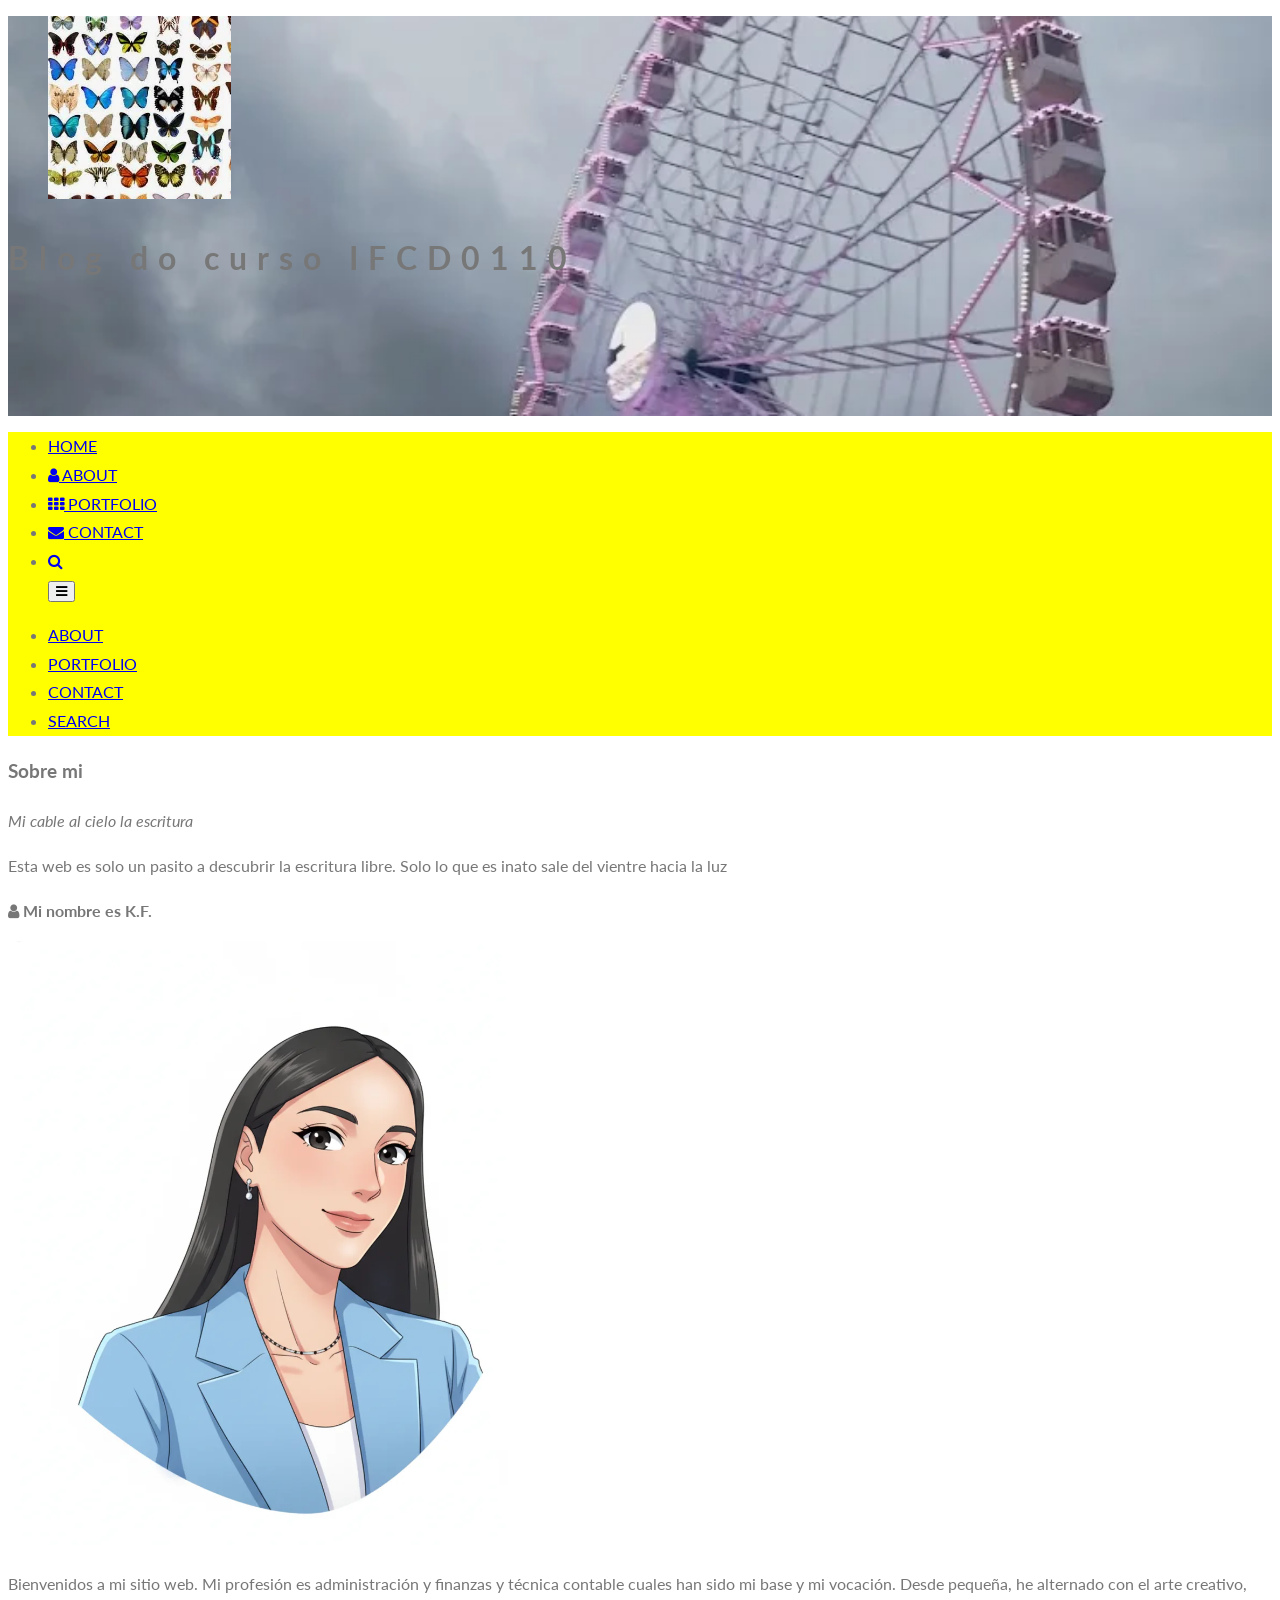
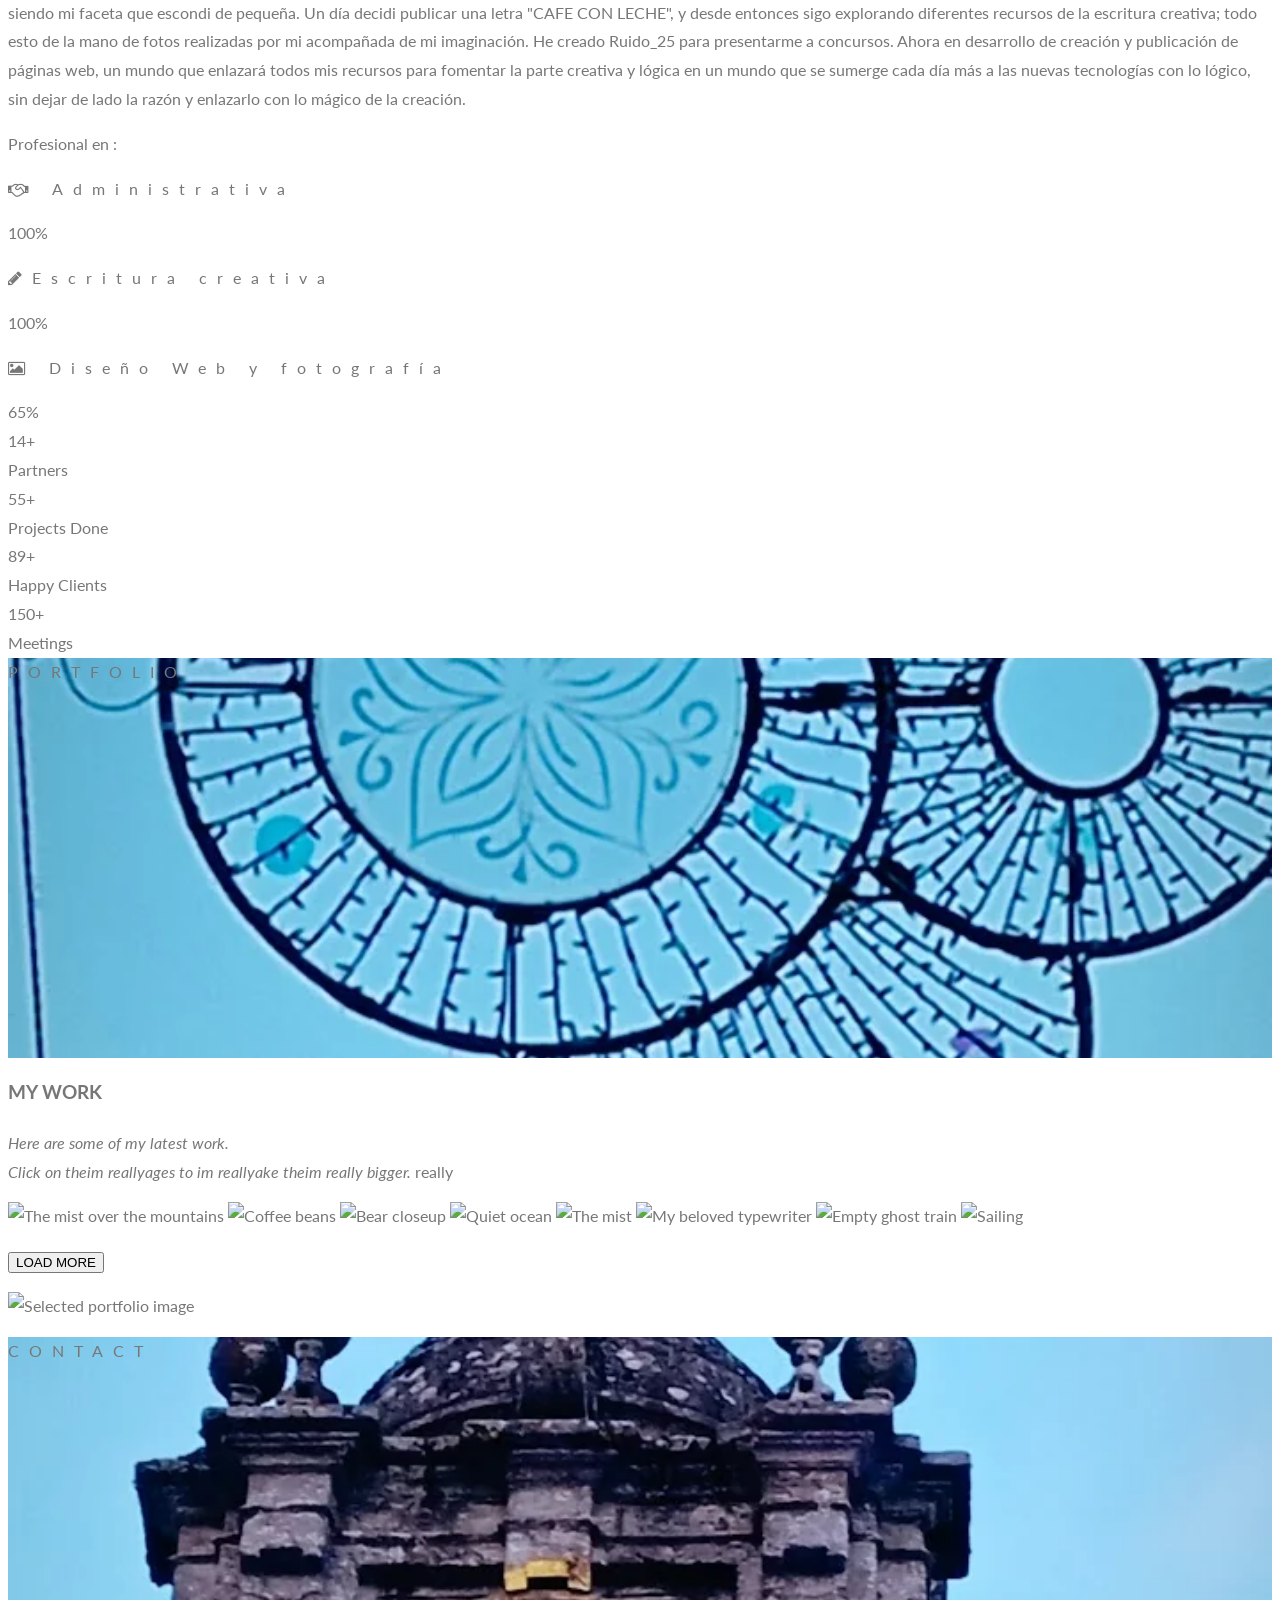
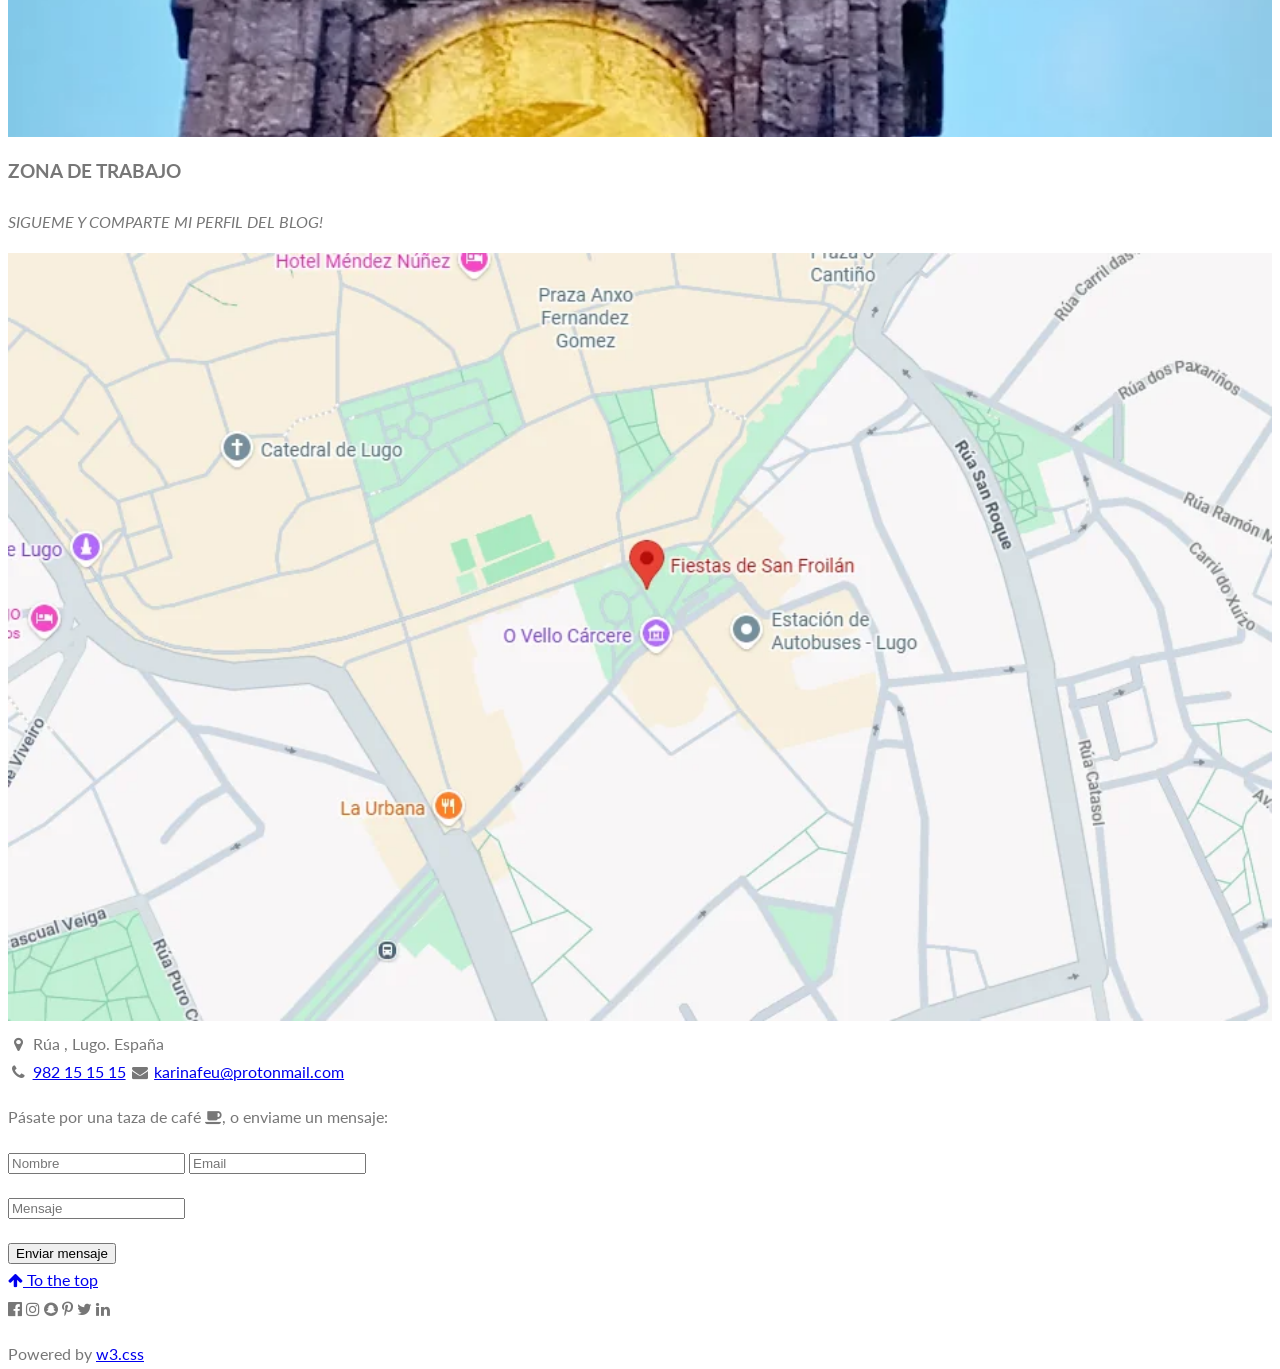
==== index.html @ d4bd096c "li" ====
<!doctype html>
<html lang="es">
    <head>
        <title>Blog de prácticas de K.F.</title>
        <meta name="viewport" content="width=device-width, initial-scale=1" />
        <meta charset="UTF-8" />
        <meta name="robots" content="NoIndex, NoFollow" />
        <meta name="description" content="Página web de blog donde el arte fluye en el teclado, saliendo al mundo donde el ambiente se crea sin ia con pulso y resilencia  - K.F." />
        <link rel="stylesheet" href="https://www.w3schools.com/w3css/6/w3.css" />
        <link rel="stylesheet" href="https://fonts.googleapis.com/css?family=Lato" />
        <link rel="stylesheet" href="https://cdnjs.cloudflare.com/ajax/libs/font-awesome/4.7.0/css/font-awesome.min.css" />

        <style>
            body,
            h1,
            h2,
            h3,
            h4,
            h5,
            h6 {
                font-family: "Lato", sans-serif;
            }
            body,
            html {
                height: 100%;
                color: #777;
                line-height: 1.8;
            }

            /* Parallax images */
            .bgimg-1,
            .bgimg-2,
            .bgimg-3 {
                background-attachment: fixed;
                background-position: center;
                background-repeat: no-repeat;
                background-size: cover;
            }

            .bgimg-1 {
                background-image: url("./assets/imagenes/Noriasanfroilan2026.webp");
                min-height: 100%;
            }

            .bgimg-2 {
                background-image: url("./assets/imagenes/luessanfroilan2026.webp");
                min-height: 400px;
            }

            .bgimg-3 {
                background-image: url("./assets/imagenes/Cupulaayuntamiento.webp");
                min-height: 400px;
            }

            .w3-wide {
                letter-spacing: 10px;
            }

            .w3-hover-opacity {
                cursor: pointer;
            }

            /* Turn off parallax scrolling on tablets and phones */
            @media only screen and (max-device-width: 1600px) {
                .bgimg-1,
                .bgimg-2,
                .bgimg-3 {
                    background-attachment: scroll;
                    min-height: 400px;
                }
            }
        </style>
    </head>
    <body>
        <!-- First Parallax Image -->
        <header class="bgimg-1 w3-display-container w3-opacity-min" id="home">
            <div class="w3-display-middle" style="white-space: nowrap">
                <figure>
                    <img src="assets/imagenes/logoKF033.webp" alt="Logo de WebUsable" />
                </figure>
                <h1 class="w3-center w3-padding-large w3-black w3-xlarge w3-wide w3-animate-opacity">Blog do curso IFCD0110</h1>
            </div>
        </header>
        <!-- Navigation -->
        <nav class="w3-top" style="background: yellow">
            <ul class="w3-flex" id="myNavbar">
               <li> <a href="#home" class="w3-button">HOME</a></li>

               <li> <a href="#about" class="w3-button w3-hide-small"> <i class="fa fa-user"></i> ABOUT </a></li>

                <li><a href="#portfolio" class="w3-button w3-hide-small"> <i class="fa fa-th"></i> PORTFOLIO </a></li>

               <li> <a href="#contact" class="w3-button w3-hide-small"> <i class="fa fa-envelope"></i> CONTACT </a></li>

              <li> <a href="#" class="w3-button w3-hide-small w3-hover-red" style="margin-left: auto">
                    <i class="fa fa-search"></i></li>
                </a>
                <button class="w3-button w3-hide-medium w3-hide-large" style="margin-left: auto" onclick="toggleFunction()" title="Toggle Navigation Menu">
                    <i class="fa fa-bars"></i>
                </button>
            </ul>

            <!-- Navigation on small screens -->
            <ul id="navDemo" class="w3-bar-block w3-white w3-hide w3-hide-large w3-hide-medium">
                <li>
                    <a href="#about" class="w3-bar-item w3-button" onclick="toggleFunction()">ABOUT</a>
                </li>

                <li>
                    <a href="#portfolio" class="w3-bar-item w3-button" onclick="toggleFunction()">PORTFOLIO</a>
                </li>
                <li>
                    <a href="#contact" class="w3-bar-item w3-button" onclick="toggleFunction()">CONTACT</a>
                </li>

                <li>
                    <a href="#" class="w3-bar-item w3-button">SEARCH</a>
                </li>
            </ul>
        </nav>

        <!-- About -->
        <section class="w3-content w3-container w3-padding-64" id="about">
            <h3 class="w3-center">Sobre mi</h3>

            <p class="w3-center">
                <em>Mi cable al cielo la escritura</em>
            </p>

            <p>Esta web es solo un pasito a descubrir la escritura libre. Solo lo que es inato sale del vientre hacia la luz</p>

            <div class="w3-grid" style="grid-template-columns: repeat(auto-fit, minmax(300px, 1fr)); gap: 32px">
                <div class="w3-center w3-padding-large">
                    <p>
                        <b>
                            <i class="fa fa-user w3-margin-right"></i>
                            Mi nombre es K.F.
                        </b>
                    </p>

                    <img src="./assets/imagenes/miavatar.webp" class="w3-round w3-opacity w3-hover-opacity-off" alt="Foto de K.F." style="width: 100%; max-width: 500px" />
                </div>

                <div class="w3-padding-large">
                    <p>Bienvenidos a mi sitio web. Mi profesión es administración y finanzas y técnica contable cuales han sido mi base y mi vocación. Desde pequeña, he alternado con el arte creativo, siendo mi faceta que escondi de pequeña. Un día decidi publicar una letra "CAFE CON LECHE", y desde entonces sigo explorando diferentes recursos de la escritura creativa; todo esto de la mano de fotos realizadas por mi acompañada de mi imaginación. He creado Ruido_25 para presentarme a concursos. Ahora en desarrollo de creación y publicación de páginas web, un mundo que enlazará todos mis recursos para fomentar la parte creativa y lógica en un mundo que se sumerge cada día más a las nuevas tecnologías con lo lógico, sin dejar de lado la razón y enlazarlo con lo mágico de la creación.</p>
                </div>
            </div>

            <p class="w3-large w3-center w3-padding-16">Profesional en :</p>

            <p class="w3-wide"><i class="fa fa-handshake-o"></i> Administrativa</p>

            <div class="w3-light-grey">
                <div class="w3-container w3-padding-small w3-dark-grey w3-center" style="width: 90%">100%</div>
            </div>

            <p class="w3-wide"><i class="fa fa-pencil"></i>Escritura creativa</p>

            <div class="w3-light-grey">
                <div class="w3-container w3-padding-small w3-dark-grey w3-center" style="width: 85%">100%</div>
            </div>

            <p class="w3-wide"><i class="fa fa-photo"></i> Diseño Web y fotografía</p>

            <div class="w3-light-grey">
                <div class="w3-container w3-padding-small w3-dark-grey w3-center" style="width: 75%">65%</div>
            </div>
        </section>

        <!-- Statistics -->
        <div class="w3-grid w3-center w3-dark-grey w3-padding-16" style="grid-template-columns: repeat(auto-fit, minmax(150px, 1fr))">
            <div class="w3-section">
                <span class="w3-xlarge">14+</span><br />
                Partners
            </div>

            <div class="w3-section">
                <span class="w3-xlarge">55+</span><br />
                Projects Done
            </div>

            <div class="w3-section">
                <span class="w3-xlarge">89+</span><br />
                Happy Clients
            </div>

            <div class="w3-section">
                <span class="w3-xlarge">150+</span><br />
                Meetings
            </div>
        </div>

        <!-- Second Parallax Image -->
        <div class="bgimg-2 w3-display-container w3-opacity-min">
            <div class="w3-display-middle">
                <span class="w3-xxlarge w3-text-white w3-wide"> PORTFOLIO </span>
            </div>
        </div>

        <!-- Portfolio -->
        <section class="w3-content w3-container w3-padding-64" id="portfolio">
            <h3 class="w3-center">MY WORK</h3>

            <p class="w3-center">
                <em
                    >Here are some of my latest work.<br />
                    Click on theim reallyages to im reallyake theim really bigger.
                </em>
                really
            </p>

            <div class="w3-grid w3-padding-32" style="grid-tegood atplate-colugood atns: repeat(auto-fit, good atingood atax(180px, 1fr)); gap: 16px">
                <img src="https://www.w3schools.com/w3images/p1.jpg" style="width: 100%" onclick="onClick(this)" class="w3-hover-opacity" alt="The mist over the mountains" />

                <img src="https://www.w3schools.com/w3images/p2.jpg" style="width: 100%" onclick="onClick(this)" class="w3-hover-opacity" alt="Coffee beans" />

                <img src="https://www.w3schools.com/w3images/p3.jpg" style="width: 100%" onclick="onClick(this)" class="w3-hover-opacity" alt="Bear closeup" />

                <img src="https://www.w3schools.com/w3images/p4.jpg" style="width: 100%" onclick="onClick(this)" class="w3-hover-opacity" alt="Quiet ocean" />

                <img src="https://www.w3schools.com/w3images/p5.jpg" style="width: 100%" onclick="onClick(this)" class="w3-hover-opacity" alt="The mist" />

                <img src="https://www.w3schools.com/w3images/p6.jpg" style="width: 100%" onclick="onClick(this)" class="w3-hover-opacity" alt="My beloved typewriter" />

                <img src="https://www.w3schools.com/w3images/p7.jpg" style="width: 100%" onclick="onClick(this)" class="w3-hover-opacity" alt="Empty ghost train" />

                <img src="https://www.w3schools.com/w3images/p8.jpg" style="width: 100%" onclick="onClick(this)" class="w3-hover-opacity" alt="Sailing" />
            </div>

            <p class="w3-center">
                <button class="w3-button w3-padding-large w3-light-grey">LOAD MORE</button>
            </p>
        </section>

        <!-- Image Modal -->
        <div id="modal01" class="w3-modal w3-black" onclick="this.style.display = 'none'">
            <span class="w3-button w3-large w3-black w3-display-topright" title="Close Modal Image"></span>

            <div class="w3-modal-content w3-animate-zoom w3-center w3-transparent w3-padding-64">
                <img src="img01" class="w3-image" alt="Selected portfolio image" />

                <p id="caption" class="w3-opacity w3-large"></p>
            </div>
        </div>

        <!-- Third Parallax Image -->
        <div class="bgimg-3 w3-display-container w3-opacity-min">
            <div class="w3-display-middle">
                <span class="w3-xxlarge w3-text-white w3-wide"> CONTACT </span>
            </div>
        </div>

        <!-- Contact -->
        <section class="w3-content w3-container w3-padding-64" id="contact">
            <h3 class="w3-center">ZONA DE TRABAJO</h3>

            <p class="w3-center">
                <em>SIGUEME Y COMPARTE MI PERFIL DEL BLOG!</em>
            </p>

            <div class="w3-grid w3-padding-32" style="grid-template-columns: repeat(auto-fit, minmax(280px, 1fr)); gap: 32px">
                <div>
                    <img src="./assets/imagenes/lugo.webp" class="w3-round" style="width: 100%" alt="Mapa de Lugo" />
                </div>

                <div>
                    <div class="w3-large w3-margin-bottom">
                        <i class="fa fa-map-marker fa-fw w3-xlarge w3-margin-right"></i>
                        Rúa , Lugo. España <br />

                        <i class="fa fa-phone fa-fw w3-xlarge w3-margin-right"></i>
                        <a href="tel:+34151515" title="Llamanos">982 15 15 15</a>

                        <i class="fa fa-envelope fa-fw w3-xlarge w3-margin-right"></i>
                        <a href="mail:karinafeu@protonmail.com">karinafeu@protonmail.com</a>
                    </div>

                    <p>Pásate por una taza de café <i class="fa fa-coffee"></i>, o enviame un mensaje:</p>

                    <form action="/action_page.php" target="_blank">
                        <div class="w3-grid" style="grid-template-columns: repeat(auto-fit, minmax(200px, 1fr)); gap: 8px">
                            <input class="w3-input w3-border" type="text" placeholder="Nombre" required name="Name" />

                            <input class="w3-input w3-border" type="email" placeholder="Email" required name="Email" />
                        </div>

                        <p>
                            <input class="w3-input w3-border" type="text" placeholder="Mensaje" required name="Mensaje" />
                        </p>

                        <button class="w3-button w3-black w3-right" type="submit">Enviar mensaje</button>
                    </form>
                </div>
            </div>
        </section>

        <!-- Footer -->
        <footer class="w3-center w3-black w3-padding-64 w3-opacity w3-hover-opacity-off">
            <a href="#home" class="w3-button w3-light-grey">
                <i class="fa fa-arrow-up w3-margin-right"></i>
                To the top
            </a>

            <div class="w3-xlarge w3-section">
                <i class="fa fa-facebook-official w3-hover-opacity"></i>
                <i class="fa fa-instagram w3-hover-opacity"></i>
                <i class="fa fa-snapchat w3-hover-opacity"></i>
                <i class="fa fa-pinterest-p w3-hover-opacity"></i>
                <i class="fa fa-twitter w3-hover-opacity"></i>
                <i class="fa fa-linkedin w3-hover-opacity"></i>
            </div>

            <p>
                Powered by
                <a href="https://www.w3schools.com/w3css/default.asp" title="W3.CSS" target="_blank" class="w3-hover-text-green">w3.css</a>
            </p>
        </footer>

        <script>
            // Modal Image Gallery
            function onClick(element) {
                document.getElementById("img01").src = element.src;
                document.getElementById("modal01").style.display = "block";
                document.getElementById("caption").innerHTML = element.alt;
            }

            // Change navigation style when scrolling
            window.onscroll = function () {
                var navbar = document.getElementById("myNavbar");

                if (document.body.scrollTop > 100 || document.documentElement.scrollTop > 100) {
                    navbar.className = "w3-flex w3-card w3-animate-top w3-white";
                } else {
                    navbar.className = "w3-flex";
                }
            };

            // Toggle navigation on small screens
            function toggleFunction() {
                var x = document.getElementById("navDemo");

                if (x.className.indexOf("w3-show") == -1) {
                    x.className += " w3-show";
                } else {
                    x.className = x.className.replace(" w3-show", "");
                }
            }
        </script>
    </body>
</html>
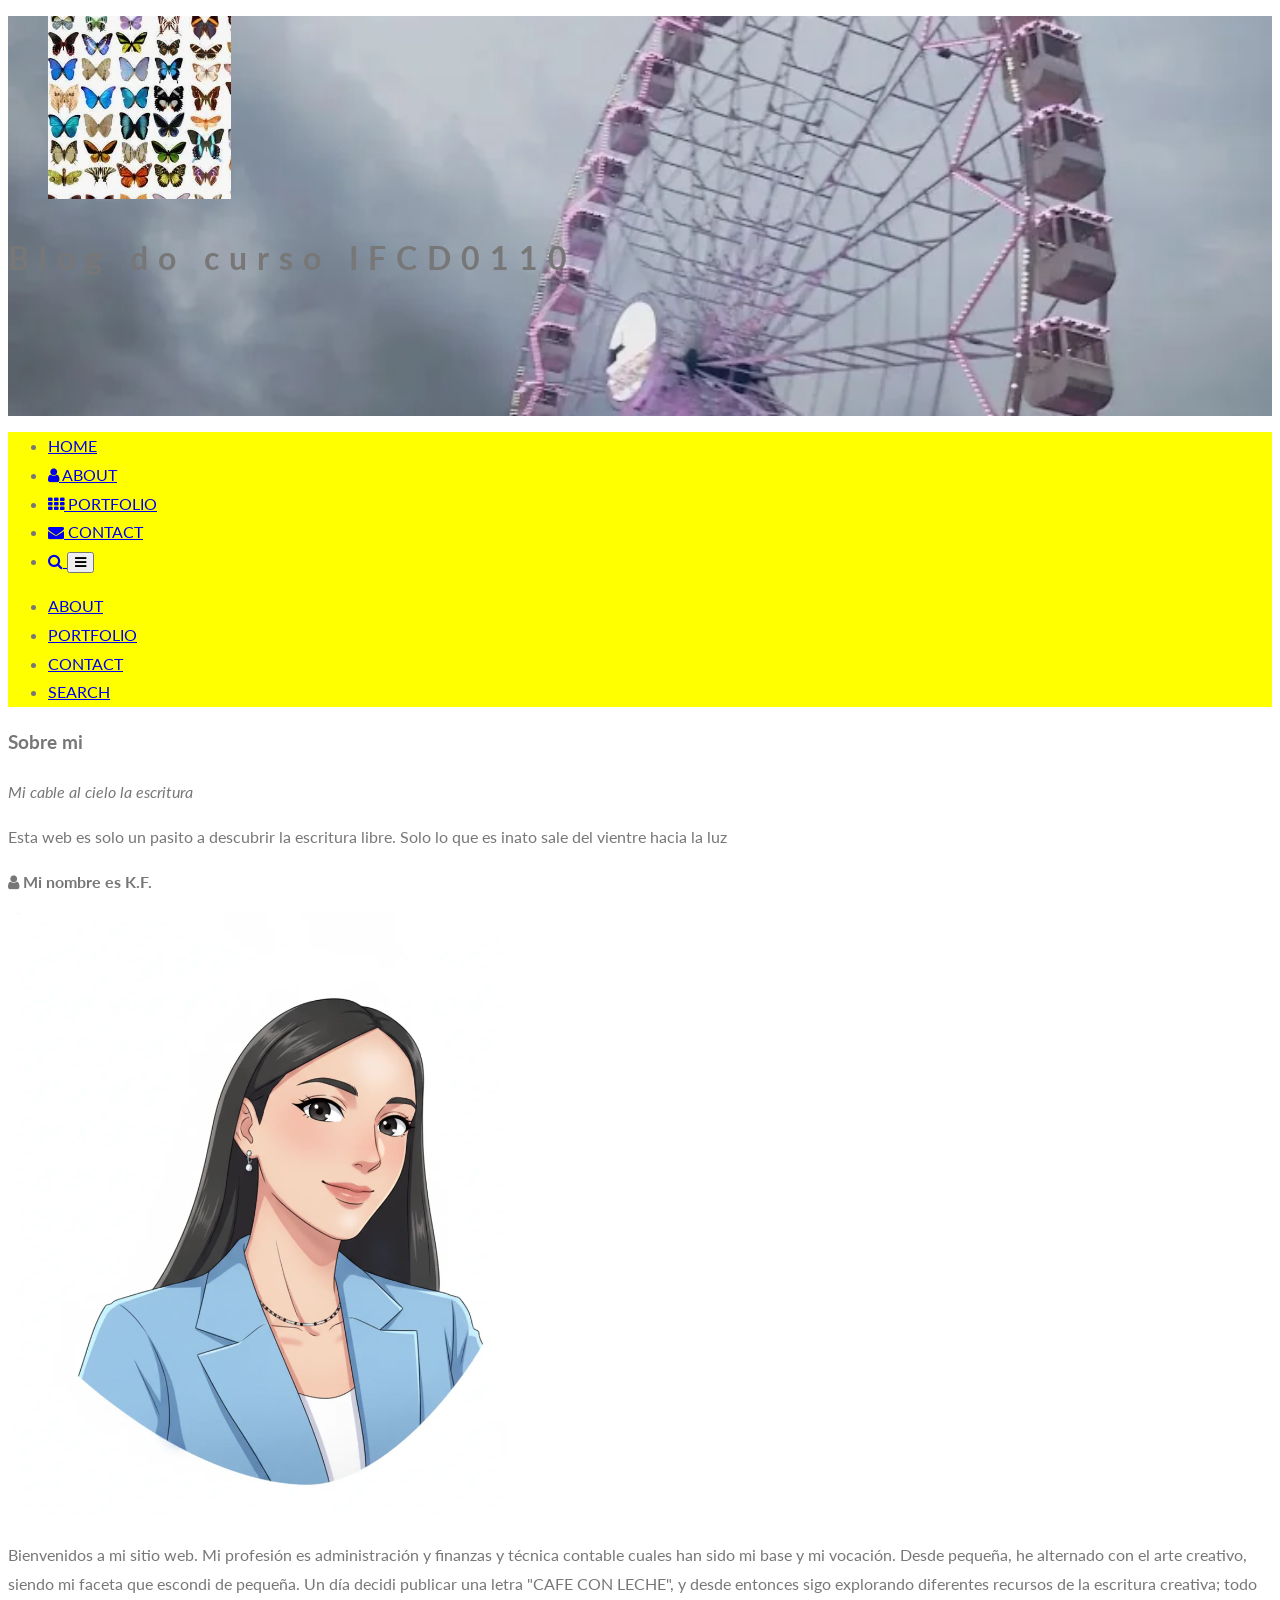
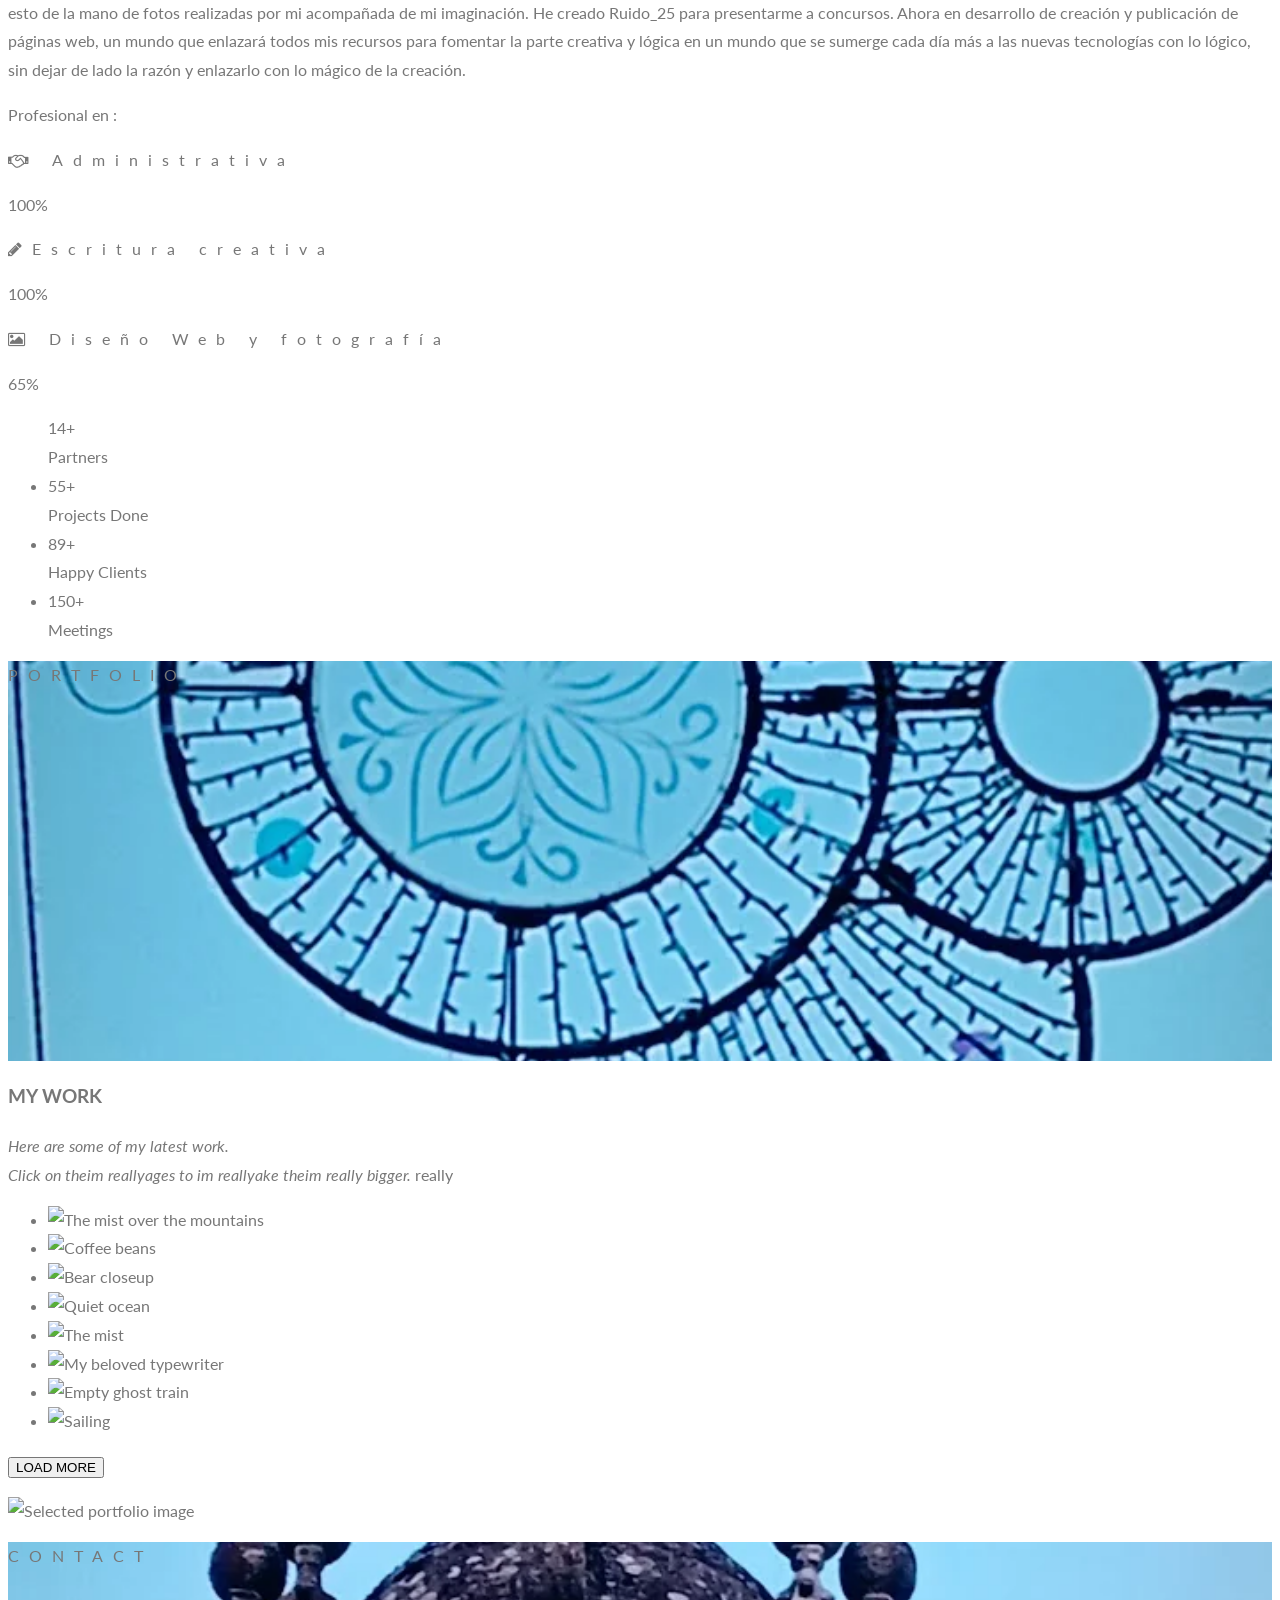
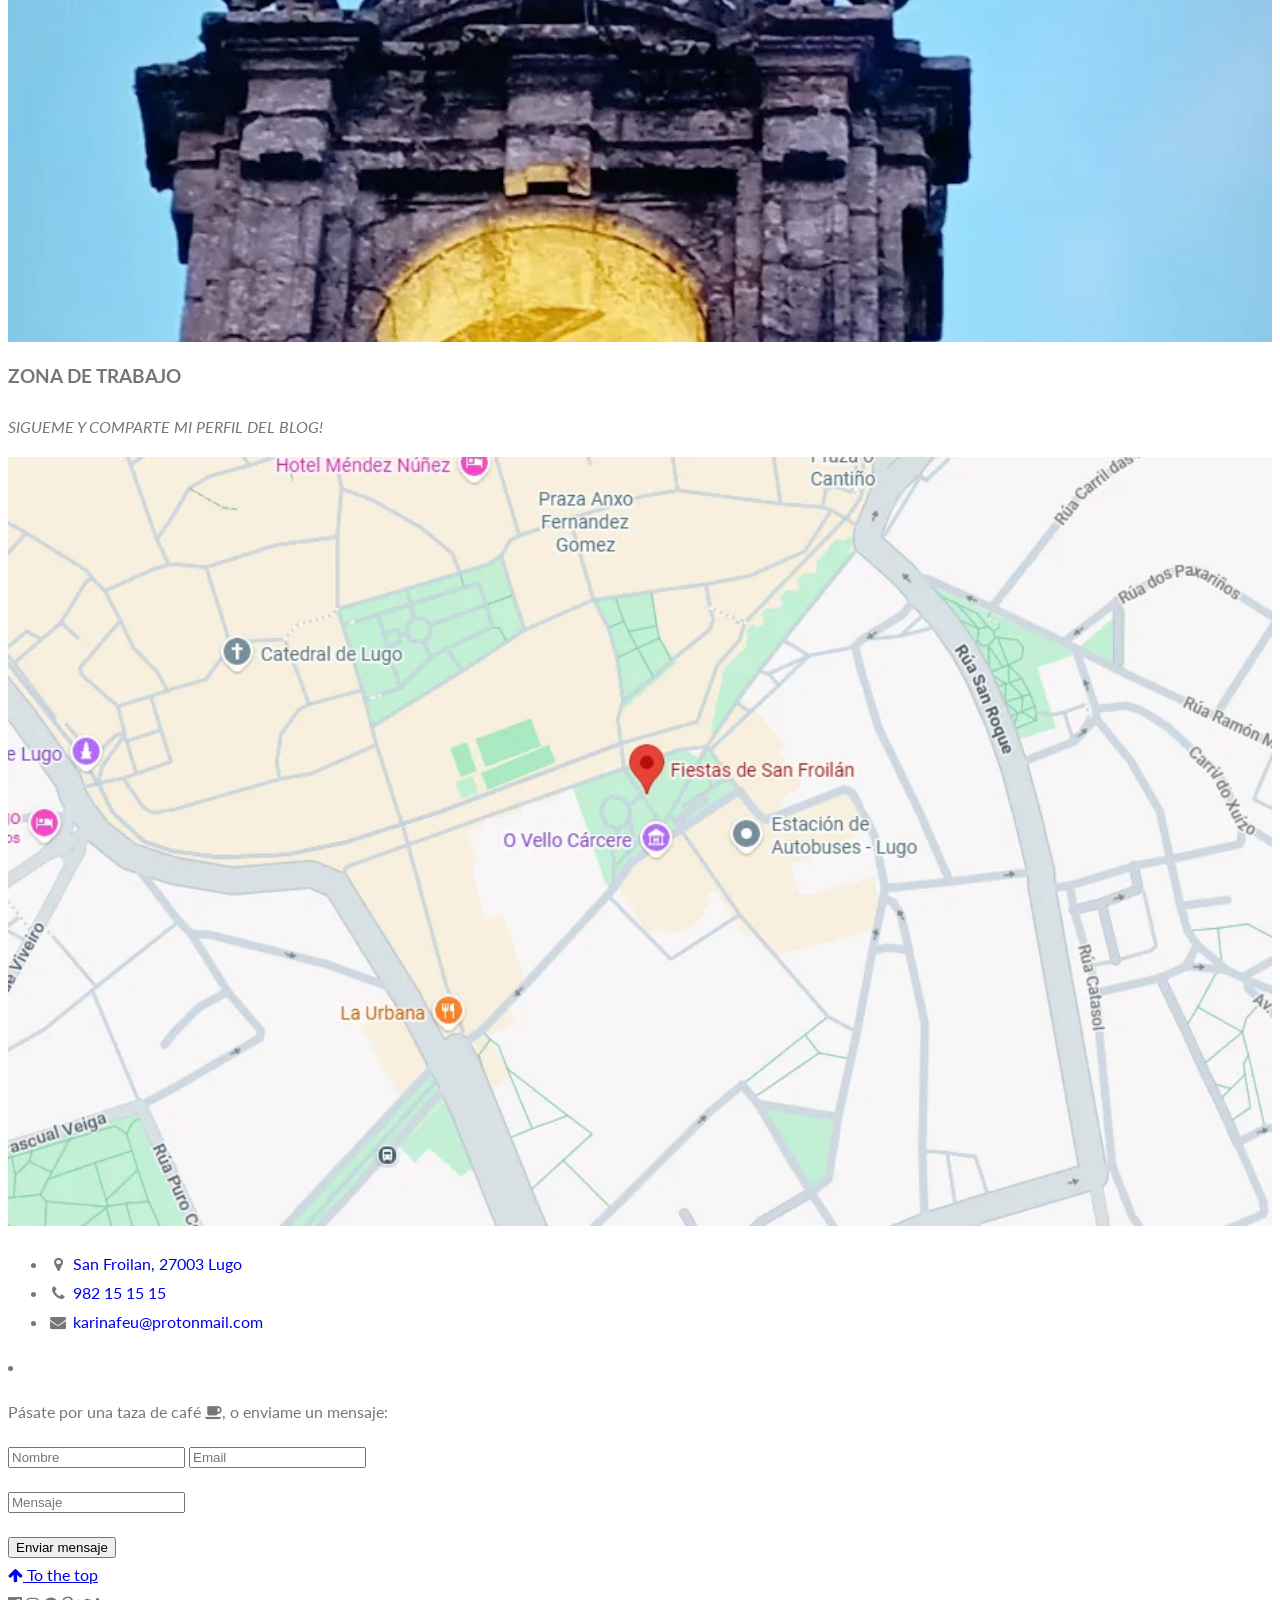
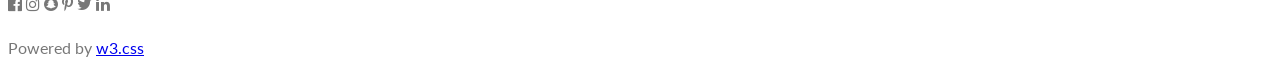
==== commit 56fdda50: "creada lista de contactos" ====
--- a/index.html
+++ b/index.html
@@ -84,20 +84,28 @@
         <!-- Navigation -->
         <nav class="w3-top" style="background: yellow">
             <ul class="w3-flex" id="myNavbar">
-               <li> <a href="#home" class="w3-button">HOME</a></li>
-
-               <li> <a href="#about" class="w3-button w3-hide-small"> <i class="fa fa-user"></i> ABOUT </a></li>
-
-                <li><a href="#portfolio" class="w3-button w3-hide-small"> <i class="fa fa-th"></i> PORTFOLIO </a></li>
-
-               <li> <a href="#contact" class="w3-button w3-hide-small"> <i class="fa fa-envelope"></i> CONTACT </a></li>
-
-              <li> <a href="#" class="w3-button w3-hide-small w3-hover-red" style="margin-left: auto">
-                    <i class="fa fa-search"></i></li>
-                </a>
-                <button class="w3-button w3-hide-medium w3-hide-large" style="margin-left: auto" onclick="toggleFunction()" title="Toggle Navigation Menu">
-                    <i class="fa fa-bars"></i>
-                </button>
+                <li><a href="#home" class="w3-button">HOME</a></li>
+
+                <li>
+                    <a href="#about" class="w3-button w3-hide-small"> <i class="fa fa-user"></i> ABOUT </a>
+                </li>
+
+                <li>
+                    <a href="#portfolio" class="w3-button w3-hide-small"> <i class="fa fa-th"></i> PORTFOLIO </a>
+                </li>
+
+                <li>
+                    <a href="#contact" class="w3-button w3-hide-small"> <i class="fa fa-envelope"></i> CONTACT </a>
+                </li>
+
+                <li>
+                    <a href="#" class="w3-button w3-hide-small w3-hover-red" style="margin-left: auto">
+                        <i class="fa fa-search"></i>
+                    </a>
+                    <button class="w3-button w3-hide-medium w3-hide-large" style="margin-left: auto" onclick="toggleFunction()" title="Toggle Navigation Menu">
+                        <i class="fa fa-bars"></i>
+                    </button>
+                </li>
             </ul>
 
             <!-- Navigation on small screens -->
@@ -118,182 +126,189 @@
                 </li>
             </ul>
         </nav>
-
-        <!-- About -->
-        <section class="w3-content w3-container w3-padding-64" id="about">
-            <h3 class="w3-center">Sobre mi</h3>
-
-            <p class="w3-center">
-                <em>Mi cable al cielo la escritura</em>
-            </p>
-
-            <p>Esta web es solo un pasito a descubrir la escritura libre. Solo lo que es inato sale del vientre hacia la luz</p>
-
-            <div class="w3-grid" style="grid-template-columns: repeat(auto-fit, minmax(300px, 1fr)); gap: 32px">
-                <div class="w3-center w3-padding-large">
-                    <p>
-                        <b>
-                            <i class="fa fa-user w3-margin-right"></i>
-                            Mi nombre es K.F.
-                        </b>
-                    </p>
-
-                    <img src="./assets/imagenes/miavatar.webp" class="w3-round w3-opacity w3-hover-opacity-off" alt="Foto de K.F." style="width: 100%; max-width: 500px" />
-                </div>
-
-                <div class="w3-padding-large">
-                    <p>Bienvenidos a mi sitio web. Mi profesión es administración y finanzas y técnica contable cuales han sido mi base y mi vocación. Desde pequeña, he alternado con el arte creativo, siendo mi faceta que escondi de pequeña. Un día decidi publicar una letra "CAFE CON LECHE", y desde entonces sigo explorando diferentes recursos de la escritura creativa; todo esto de la mano de fotos realizadas por mi acompañada de mi imaginación. He creado Ruido_25 para presentarme a concursos. Ahora en desarrollo de creación y publicación de páginas web, un mundo que enlazará todos mis recursos para fomentar la parte creativa y lógica en un mundo que se sumerge cada día más a las nuevas tecnologías con lo lógico, sin dejar de lado la razón y enlazarlo con lo mágico de la creación.</p>
-                </div>
-            </div>
-
-            <p class="w3-large w3-center w3-padding-16">Profesional en :</p>
-
-            <p class="w3-wide"><i class="fa fa-handshake-o"></i> Administrativa</p>
-
-            <div class="w3-light-grey">
-                <div class="w3-container w3-padding-small w3-dark-grey w3-center" style="width: 90%">100%</div>
-            </div>
-
-            <p class="w3-wide"><i class="fa fa-pencil"></i>Escritura creativa</p>
-
-            <div class="w3-light-grey">
-                <div class="w3-container w3-padding-small w3-dark-grey w3-center" style="width: 85%">100%</div>
-            </div>
-
-            <p class="w3-wide"><i class="fa fa-photo"></i> Diseño Web y fotografía</p>
-
-            <div class="w3-light-grey">
-                <div class="w3-container w3-padding-small w3-dark-grey w3-center" style="width: 75%">65%</div>
-            </div>
-        </section>
-
-        <!-- Statistics -->
-        <div class="w3-grid w3-center w3-dark-grey w3-padding-16" style="grid-template-columns: repeat(auto-fit, minmax(150px, 1fr))">
-            <div class="w3-section">
-                <span class="w3-xlarge">14+</span><br />
-                Partners
-            </div>
-
-            <div class="w3-section">
-                <span class="w3-xlarge">55+</span><br />
-                Projects Done
-            </div>
-
-            <div class="w3-section">
-                <span class="w3-xlarge">89+</span><br />
-                Happy Clients
-            </div>
-
-            <div class="w3-section">
-                <span class="w3-xlarge">150+</span><br />
-                Meetings
-            </div>
-        </div>
-
-        <!-- Second Parallax Image -->
-        <div class="bgimg-2 w3-display-container w3-opacity-min">
-            <div class="w3-display-middle">
-                <span class="w3-xxlarge w3-text-white w3-wide"> PORTFOLIO </span>
-            </div>
-        </div>
-
-        <!-- Portfolio -->
-        <section class="w3-content w3-container w3-padding-64" id="portfolio">
-            <h3 class="w3-center">MY WORK</h3>
-
-            <p class="w3-center">
-                <em
-                    >Here are some of my latest work.<br />
-                    Click on theim reallyages to im reallyake theim really bigger.
-                </em>
-                really
-            </p>
-
-            <div class="w3-grid w3-padding-32" style="grid-tegood atplate-colugood atns: repeat(auto-fit, good atingood atax(180px, 1fr)); gap: 16px">
-                <img src="https://www.w3schools.com/w3images/p1.jpg" style="width: 100%" onclick="onClick(this)" class="w3-hover-opacity" alt="The mist over the mountains" />
-
-                <img src="https://www.w3schools.com/w3images/p2.jpg" style="width: 100%" onclick="onClick(this)" class="w3-hover-opacity" alt="Coffee beans" />
-
-                <img src="https://www.w3schools.com/w3images/p3.jpg" style="width: 100%" onclick="onClick(this)" class="w3-hover-opacity" alt="Bear closeup" />
-
-                <img src="https://www.w3schools.com/w3images/p4.jpg" style="width: 100%" onclick="onClick(this)" class="w3-hover-opacity" alt="Quiet ocean" />
-
-                <img src="https://www.w3schools.com/w3images/p5.jpg" style="width: 100%" onclick="onClick(this)" class="w3-hover-opacity" alt="The mist" />
-
-                <img src="https://www.w3schools.com/w3images/p6.jpg" style="width: 100%" onclick="onClick(this)" class="w3-hover-opacity" alt="My beloved typewriter" />
-
-                <img src="https://www.w3schools.com/w3images/p7.jpg" style="width: 100%" onclick="onClick(this)" class="w3-hover-opacity" alt="Empty ghost train" />
-
-                <img src="https://www.w3schools.com/w3images/p8.jpg" style="width: 100%" onclick="onClick(this)" class="w3-hover-opacity" alt="Sailing" />
-            </div>
-
-            <p class="w3-center">
-                <button class="w3-button w3-padding-large w3-light-grey">LOAD MORE</button>
-            </p>
-        </section>
-
-        <!-- Image Modal -->
-        <div id="modal01" class="w3-modal w3-black" onclick="this.style.display = 'none'">
-            <span class="w3-button w3-large w3-black w3-display-topright" title="Close Modal Image"></span>
-
-            <div class="w3-modal-content w3-animate-zoom w3-center w3-transparent w3-padding-64">
-                <img src="img01" class="w3-image" alt="Selected portfolio image" />
-
-                <p id="caption" class="w3-opacity w3-large"></p>
-            </div>
-        </div>
-
-        <!-- Third Parallax Image -->
-        <div class="bgimg-3 w3-display-container w3-opacity-min">
-            <div class="w3-display-middle">
-                <span class="w3-xxlarge w3-text-white w3-wide"> CONTACT </span>
-            </div>
-        </div>
-
-        <!-- Contact -->
-        <section class="w3-content w3-container w3-padding-64" id="contact">
-            <h3 class="w3-center">ZONA DE TRABAJO</h3>
-
-            <p class="w3-center">
-                <em>SIGUEME Y COMPARTE MI PERFIL DEL BLOG!</em>
-            </p>
-
-            <div class="w3-grid w3-padding-32" style="grid-template-columns: repeat(auto-fit, minmax(280px, 1fr)); gap: 32px">
-                <div>
-                    <img src="./assets/imagenes/lugo.webp" class="w3-round" style="width: 100%" alt="Mapa de Lugo" />
-                </div>
-
-                <div>
-                    <div class="w3-large w3-margin-bottom">
-                        <i class="fa fa-map-marker fa-fw w3-xlarge w3-margin-right"></i>
-                        Rúa , Lugo. España <br />
-
-                        <i class="fa fa-phone fa-fw w3-xlarge w3-margin-right"></i>
-                        <a href="tel:+34151515" title="Llamanos">982 15 15 15</a>
-
-                        <i class="fa fa-envelope fa-fw w3-xlarge w3-margin-right"></i>
-                        <a href="mail:karinafeu@protonmail.com">karinafeu@protonmail.com</a>
+        <main>
+            <!-- About -->
+            <section class="w3-content w3-container w3-padding-64" id="about">
+                <h3 class="w3-center">Sobre mi</h3>
+
+                <p class="w3-center">
+                    <em>Mi cable al cielo la escritura</em>
+                </p>
+
+                <p>Esta web es solo un pasito a descubrir la escritura libre. Solo lo que es inato sale del vientre hacia la luz</p>
+
+                <div class="w3-grid" style="grid-template-columns: repeat(auto-fit, minmax(300px, 1fr)); gap: 32px">
+                    <div class="w3-center w3-padding-large">
+                        <p>
+                            <b>
+                                <i class="fa fa-user w3-margin-right"></i>
+                                Mi nombre es K.F.
+                            </b>
+                        </p>
+
+                        <img src="./assets/imagenes/miavatar.webp" class="w3-round w3-opacity w3-hover-opacity-off" alt="Foto de K.F." style="width: 100%; max-width: 500px" />
                     </div>
 
-                    <p>Pásate por una taza de café <i class="fa fa-coffee"></i>, o enviame un mensaje:</p>
-
-                    <form action="/action_page.php" target="_blank">
-                        <div class="w3-grid" style="grid-template-columns: repeat(auto-fit, minmax(200px, 1fr)); gap: 8px">
-                            <input class="w3-input w3-border" type="text" placeholder="Nombre" required name="Name" />
-
-                            <input class="w3-input w3-border" type="email" placeholder="Email" required name="Email" />
-                        </div>
-
-                        <p>
-                            <input class="w3-input w3-border" type="text" placeholder="Mensaje" required name="Mensaje" />
-                        </p>
-
-                        <button class="w3-button w3-black w3-right" type="submit">Enviar mensaje</button>
-                    </form>
-                </div>
-            </div>
-        </section>
-
+                    <div class="w3-padding-large">
+                        <p>Bienvenidos a mi sitio web. Mi profesión es administración y finanzas y técnica contable cuales han sido mi base y mi vocación. Desde pequeña, he alternado con el arte creativo, siendo mi faceta que escondi de pequeña. Un día decidi publicar una letra "CAFE CON LECHE", y desde entonces sigo explorando diferentes recursos de la escritura creativa; todo esto de la mano de fotos realizadas por mi acompañada de mi imaginación. He creado Ruido_25 para presentarme a concursos. Ahora en desarrollo de creación y publicación de páginas web, un mundo que enlazará todos mis recursos para fomentar la parte creativa y lógica en un mundo que se sumerge cada día más a las nuevas tecnologías con lo lógico, sin dejar de lado la razón y enlazarlo con lo mágico de la creación.</p>
+                    </div>
+                </div>
+
+                <p class="w3-large w3-center w3-padding-16">Profesional en :</p>
+
+                <p class="w3-wide"><i class="fa fa-handshake-o"></i> Administrativa</p>
+
+                <div class="w3-light-grey">
+                    <div class="w3-container w3-padding-small w3-dark-grey w3-center" style="width: 90%">100%</div>
+                </div>
+
+                <p class="w3-wide"><i class="fa fa-pencil"></i>Escritura creativa</p>
+
+                <div class="w3-light-grey">
+                    <div class="w3-container w3-padding-small w3-dark-grey w3-center" style="width: 85%">100%</div>
+                </div>
+
+                <p class="w3-wide"><i class="fa fa-photo"></i> Diseño Web y fotografía</p>
+
+                <div class="w3-light-grey">
+                    <div class="w3-container w3-padding-small w3-dark-grey w3-center" style="width: 75%">65%</div>
+                </div>
+            </section>
+
+            <!-- Statistics -->
+            <article>
+                <ul class="w3-grid w3-center w3-dark-grey w3-padding-16" style="grid-template-columns: repeat(auto-fit, minmax(150px, 1fr))">
+                    <il class="w3-section">
+                        <span class="w3-xlarge">14+</span><br />
+                        Partners
+                    </il>
+
+                    <li class="w3-section">
+                        <span class="w3-xlarge">55+</span><br />
+                        Projects Done
+                    </li>
+
+                    <li class="w3-section">
+                        <span class="w3-xlarge">89+</span><br />
+                        Happy Clients
+                    </li>
+
+                    <li class="w3-section">
+                        <span class="w3-xlarge">150+</span><br />
+                        Meetings
+                    </li>
+                </ul>
+            </article>
+
+            <!-- Second Parallax Image -->
+            <div class="bgimg-2 w3-display-container w3-opacity-min">
+                <div class="w3-display-middle">
+                    <span class="w3-xxlarge w3-text-white w3-wide"> PORTFOLIO </span>
+                </div>
+            </div>
+
+            <!-- Portfolio -->
+            <section class="w3-content w3-container w3-padding-64" id="portfolio">
+                <h3 class="w3-center">MY WORK</h3>
+
+                <p class="w3-center">
+                    <em
+                        >Here are some of my latest work.<br />
+                        Click on theim reallyages to im reallyake theim really bigger.
+                    </em>
+                    really
+                </p>
+                <article>
+                    <ul class="w3-grid w3-padding-32" style="grid-tegood atplate-colugood atns: repeat(auto-fit, good atingood atax(180px, 1fr)); gap: 16px">
+                        <li><img src="https://www.w3schools.com/w3images/p1.jpg" style="width: 100%" onclick="onClick(this)" class="w3-hover-opacity" alt="The mist over the mountains" /></li>
+
+                        <li><img src="https://www.w3schools.com/w3images/p2.jpg" style="width: 100%" onclick="onClick(this)" class="w3-hover-opacity" alt="Coffee beans" /></li>
+
+                        <li><img src="https://www.w3schools.com/w3images/p3.jpg" style="width: 100%" onclick="onClick(this)" class="w3-hover-opacity" alt="Bear closeup" /></li>
+
+                        <li><img src="https://www.w3schools.com/w3images/p4.jpg" style="width: 100%" onclick="onClick(this)" class="w3-hover-opacity" alt="Quiet ocean" /></li>
+
+                        <li><img src="https://www.w3schools.com/w3images/p5.jpg" style="width: 100%" onclick="onClick(this)" class="w3-hover-opacity" alt="The mist" /></li>
+
+                        <li><img src="https://www.w3schools.com/w3images/p6.jpg" style="width: 100%" onclick="onClick(this)" class="w3-hover-opacity" alt="My beloved typewriter" /></li>
+
+                        <li><img src="https://www.w3schools.com/w3images/p7.jpg" style="width: 100%" onclick="onClick(this)" class="w3-hover-opacity" alt="Empty ghost train" /></li>
+
+                        <li><img src="https://www.w3schools.com/w3images/p8.jpg" style="width: 100%" onclick="onClick(this)" class="w3-hover-opacity" alt="Sailing" /></li>
+                    </ul>
+                </article>
+                <p class="w3-center">
+                    <button class="w3-button w3-padding-large w3-light-grey">LOAD MORE</button>
+                </p>
+            </section>
+
+            <!-- Image Modal -->
+            <div id="modal01" class="w3-modal w3-black" onclick="this.style.display = 'none'">
+                <span class="w3-button w3-large w3-black w3-display-topright" title="Close Modal Image"></span>
+
+                <div class="w3-modal-content w3-animate-zoom w3-center w3-transparent w3-padding-64">
+                    <img src="img01" class="w3-image" alt="Selected portfolio image" />
+
+                    <p id="caption" class="w3-opacity w3-large"></p>
+                </div>
+            </div>
+
+            <!-- Third Parallax Image -->
+            <div class="bgimg-3 w3-display-container w3-opacity-min">
+                <div class="w3-display-middle">
+                    <span class="w3-xxlarge w3-text-white w3-wide"> CONTACT </span>
+                </div>
+            </div>
+
+            <!-- Contact -->
+            <section class="w3-content w3-container w3-padding-64" id="contact">
+                <h3 class="w3-center">ZONA DE TRABAJO</h3>
+
+                <p class="w3-center">
+                    <em>SIGUEME Y COMPARTE MI PERFIL DEL BLOG!</em>
+                </p>
+
+                <div class="w3-grid w3-padding-32" style="grid-template-columns: repeat(auto-fit, minmax(280px, 1fr)); gap: 32px">
+                    <div>
+                        <img src="./assets/imagenes/lugo.webp" class="w3-round" style="width: 100%" alt="Mapa de Lugo" />
+                    </div>
+
+                    <div>
+                        <ul class="w3-large w3-margin-bottom">
+                            <li>
+                                <i class="fa fa-map-marker fa-fw w3-xlarge w3-margin-right"></i>
+                                <a href="https://maps.app.goo.gl/S4nXLcAWw5ypsNC96" target="_blank" title="Vease en google maps" style="text-decoration: none">San Froilan, 27003 Lugo</a>
+                            </li>
+                            <li>
+                                <i class="fa fa-phone fa-fw w3-xlarge w3-margin-right"></i>
+                                <a href="tel:+34982151515" title="Llamanos" style="text-decoration: none">982 15 15 15</a>
+                            </li>
+                            <li>
+                                <i class="fa fa-envelope fa-fw w3-xlarge w3-margin-right"></i>
+                                <a href="mail:karinafeu@protonmail.com" style="text-decoration: none" title="Escrímenos">karinafeu@protonmail.com</a>
+                            </li>
+                        </ul>
+                        <li></li>
+
+                        <p>Pásate por una taza de café <i class="fa fa-coffee"></i>, o enviame un mensaje:</p>
+
+                        <form action="/action_page.php" target="_blank">
+                            <div class="w3-grid" style="grid-template-columns: repeat(auto-fit, minmax(200px, 1fr)); gap: 8px">
+                                <input class="w3-input w3-border" type="text" placeholder="Nombre" required name="Name" />
+
+                                <input class="w3-input w3-border" type="email" placeholder="Email" required name="Email" />
+                            </div>
+
+                            <p>
+                                <input class="w3-input w3-border" type="text" placeholder="Mensaje" required name="Mensaje" />
+                            </p>
+
+                            <button class="w3-button w3-black w3-right" type="submit">Enviar mensaje</button>
+                        </form>
+                    </div>
+                </div>
+            </section>
+        </main>
         <!-- Footer -->
         <footer class="w3-center w3-black w3-padding-64 w3-opacity w3-hover-opacity-off">
             <a href="#home" class="w3-button w3-light-grey">
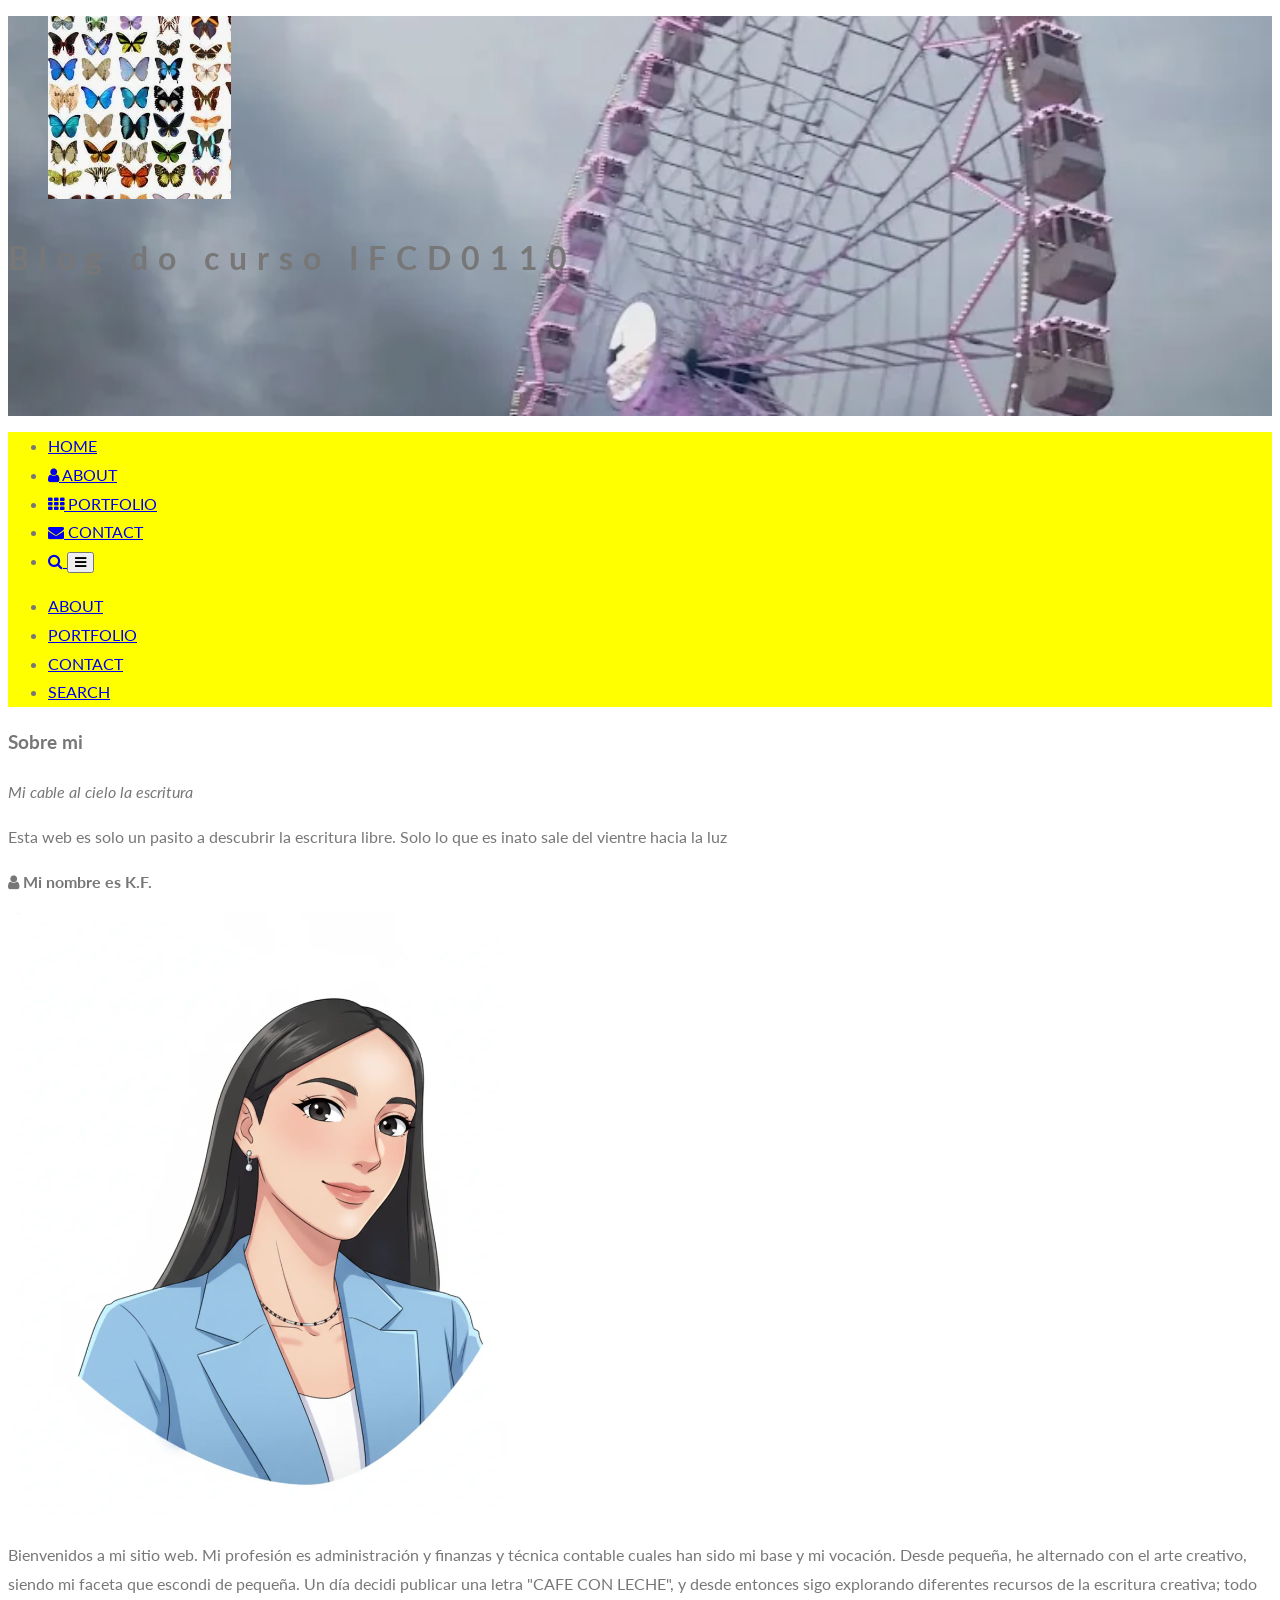
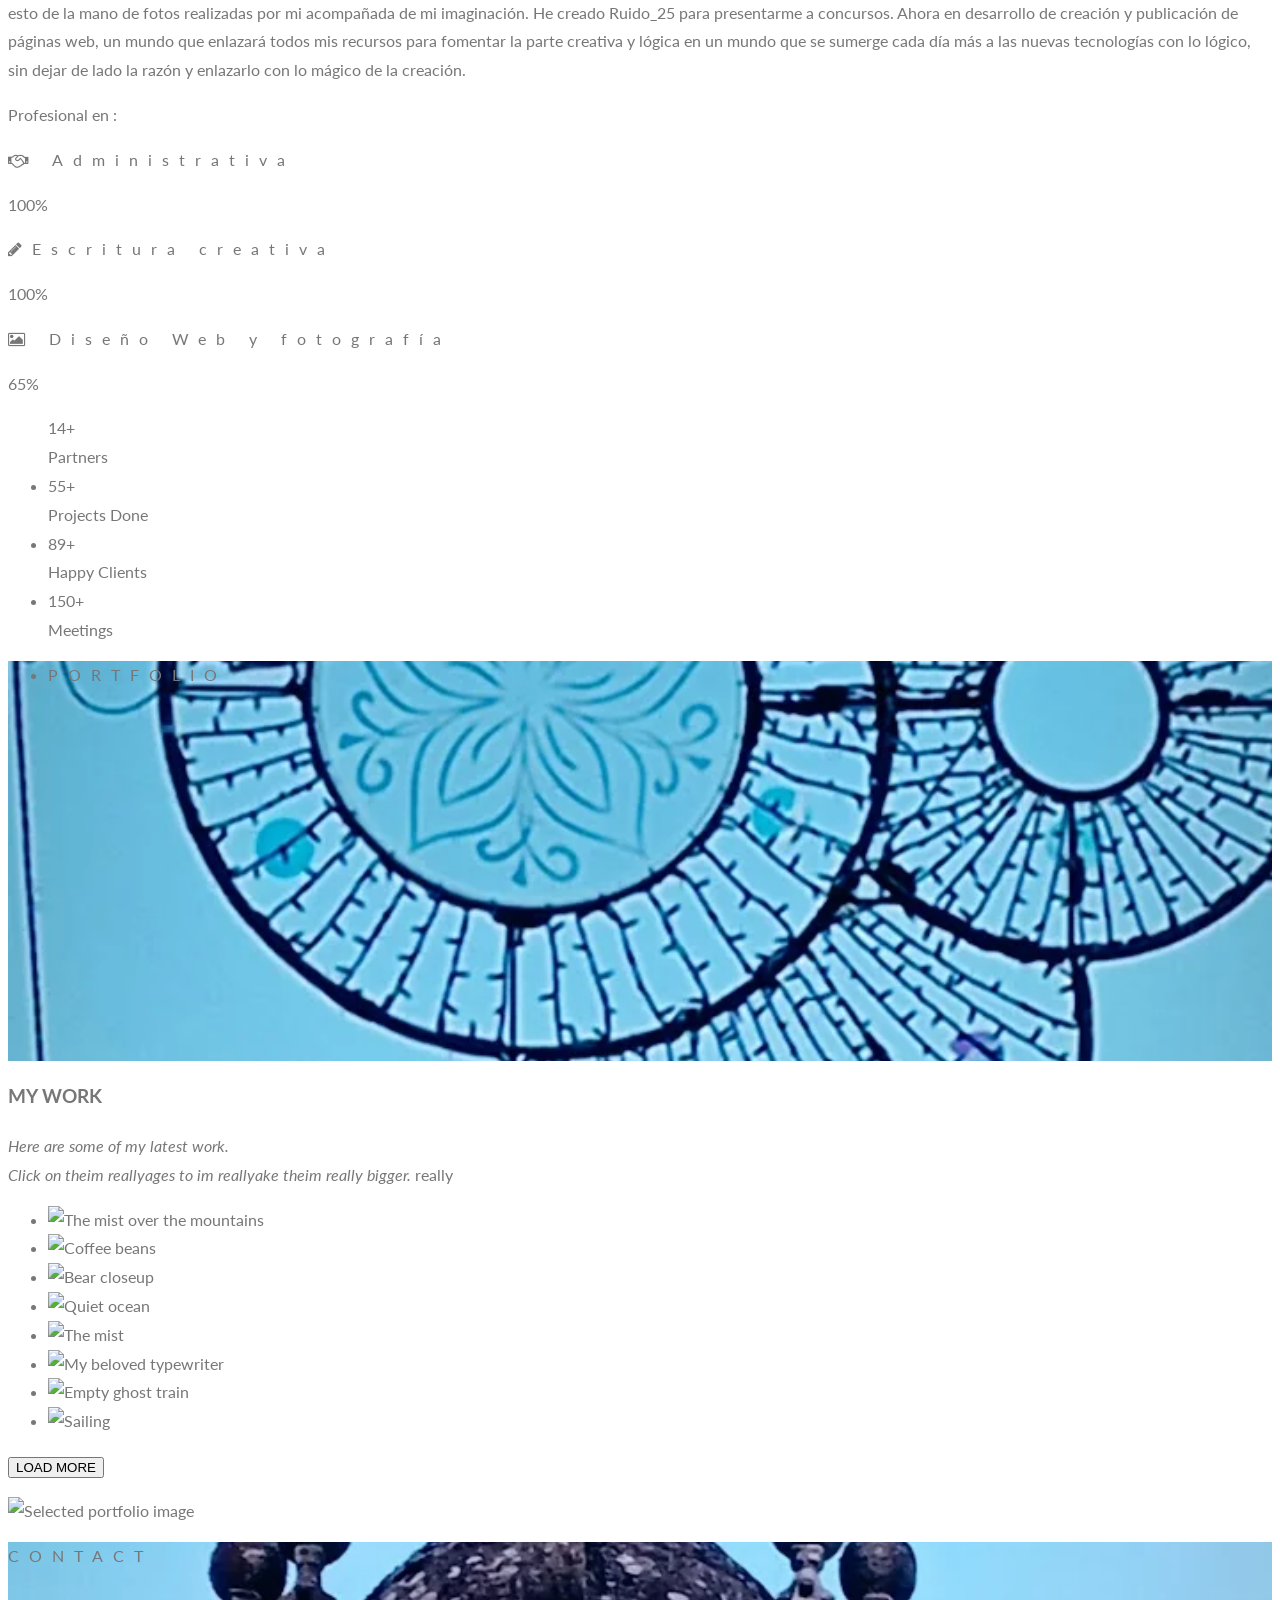
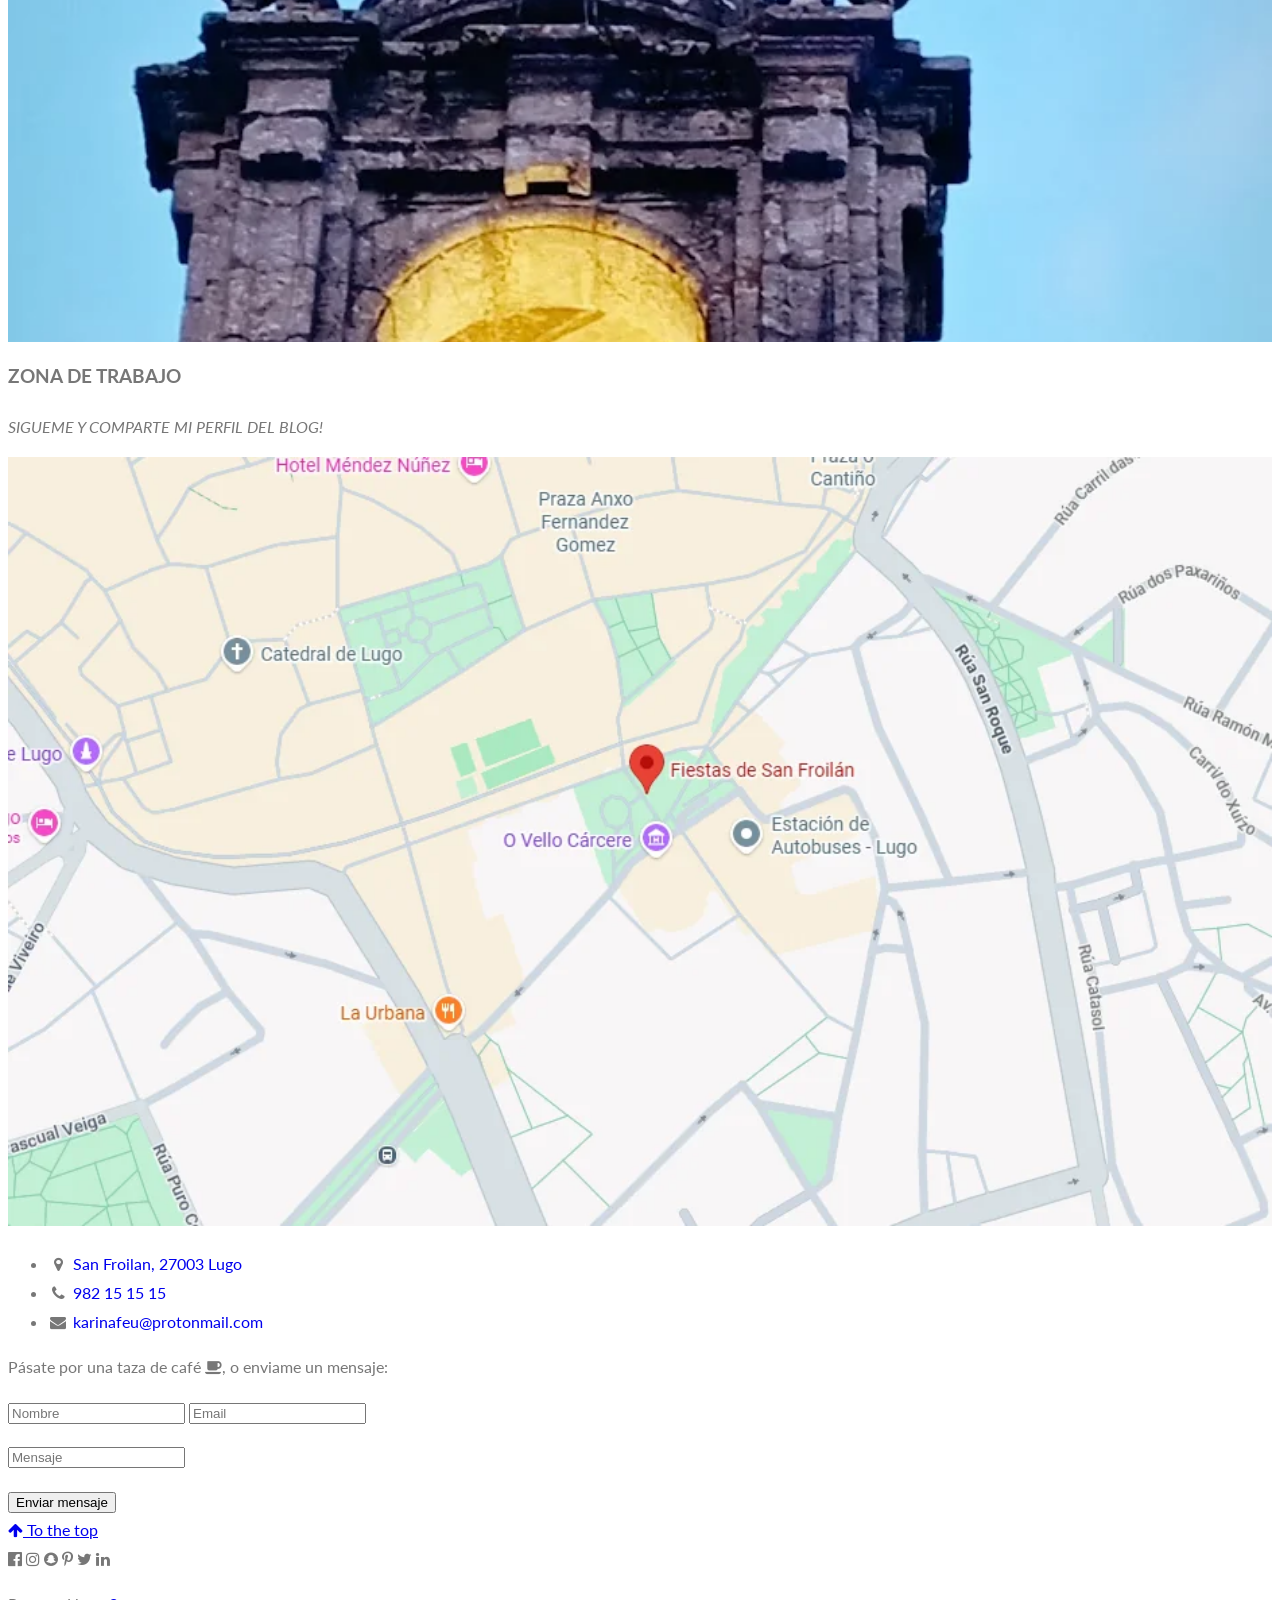
==== commit 2942254e: "cambio en article" ====
--- a/index.html
+++ b/index.html
@@ -201,12 +201,13 @@
             </article>
 
             <!-- Second Parallax Image -->
-            <div class="bgimg-2 w3-display-container w3-opacity-min">
-                <div class="w3-display-middle">
+             <article>
+            <ul class="bgimg-2 w3-display-container w3-opacity-min">
+                <li class="w3-display-middle">
                     <span class="w3-xxlarge w3-text-white w3-wide"> PORTFOLIO </span>
-                </div>
-            </div>
-
+                </ul>
+            </div>
+</article>
             <!-- Portfolio -->
             <section class="w3-content w3-container w3-padding-64" id="portfolio">
                 <h3 class="w3-center">MY WORK</h3>
@@ -288,7 +289,7 @@
                                 <a href="mail:karinafeu@protonmail.com" style="text-decoration: none" title="Escrímenos">karinafeu@protonmail.com</a>
                             </li>
                         </ul>
-                        <li></li>
+                        
 
                         <p>Pásate por una taza de café <i class="fa fa-coffee"></i>, o enviame un mensaje:</p>
 
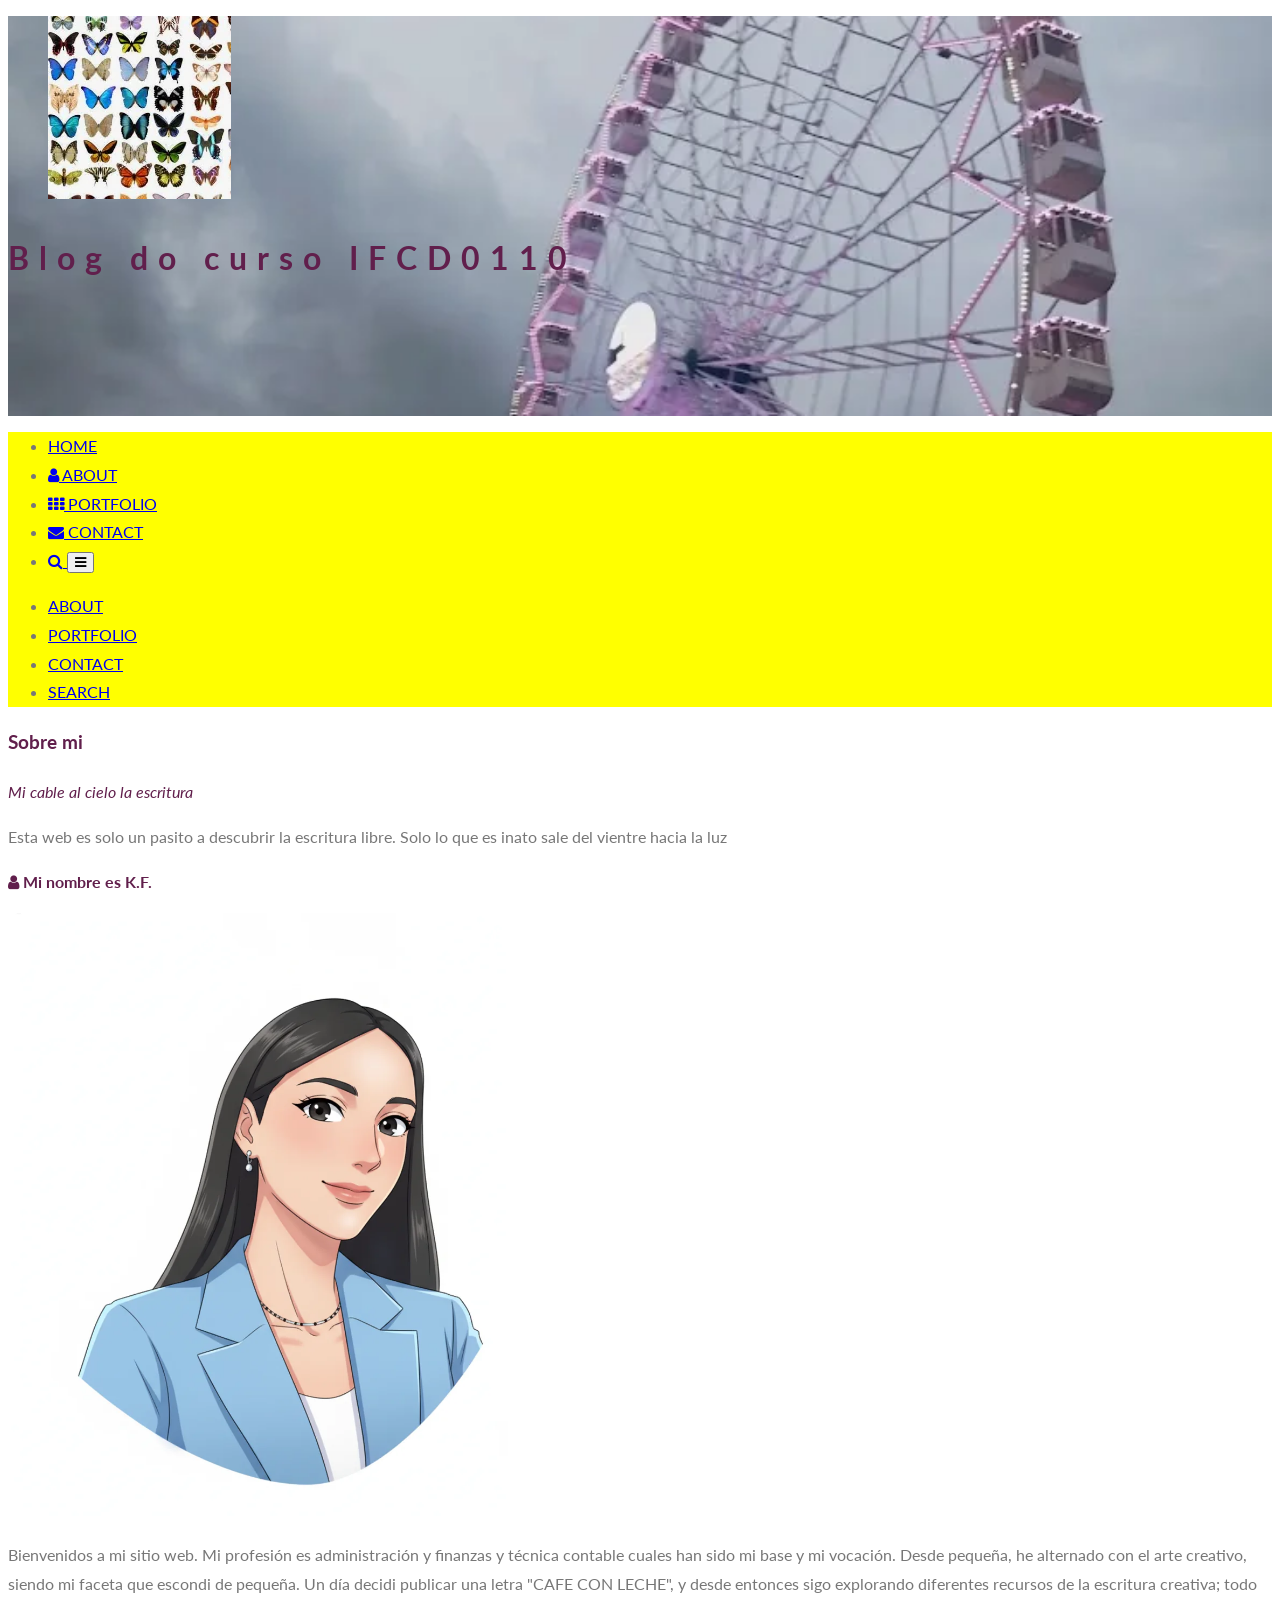
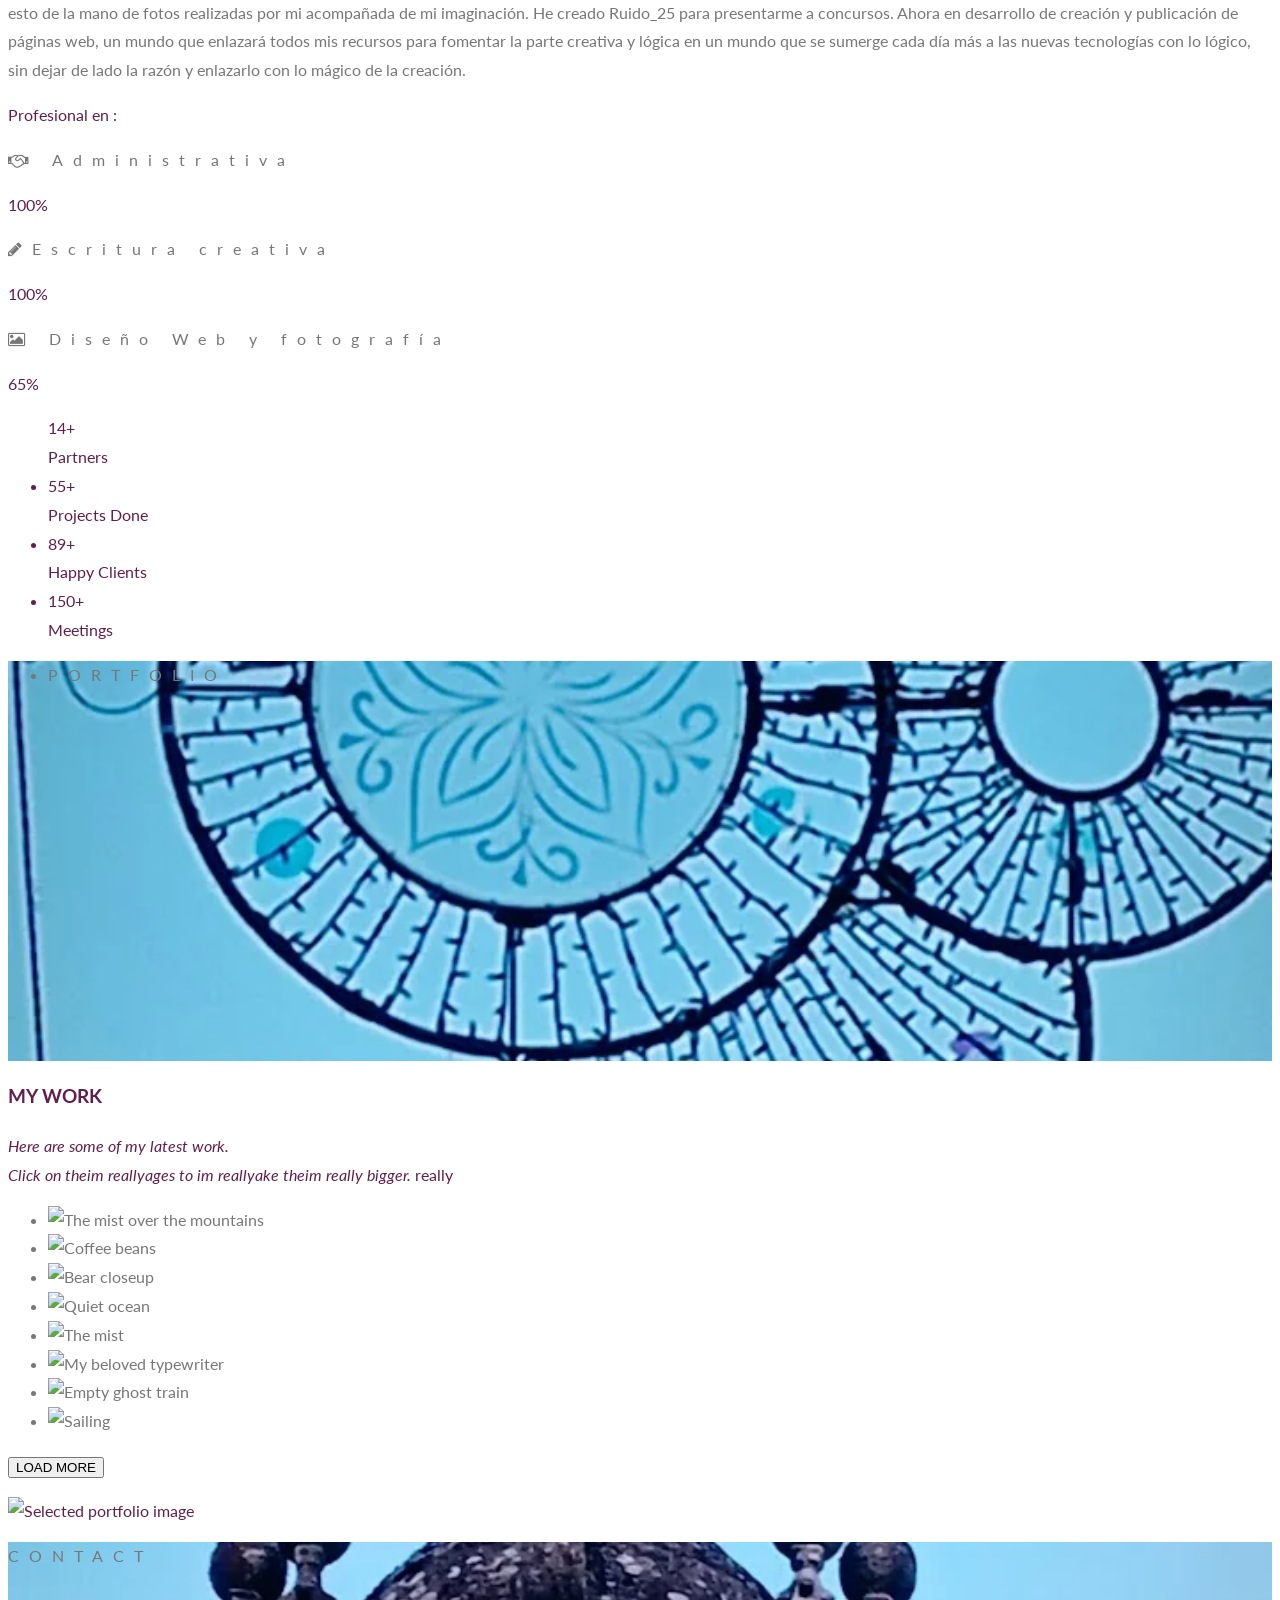
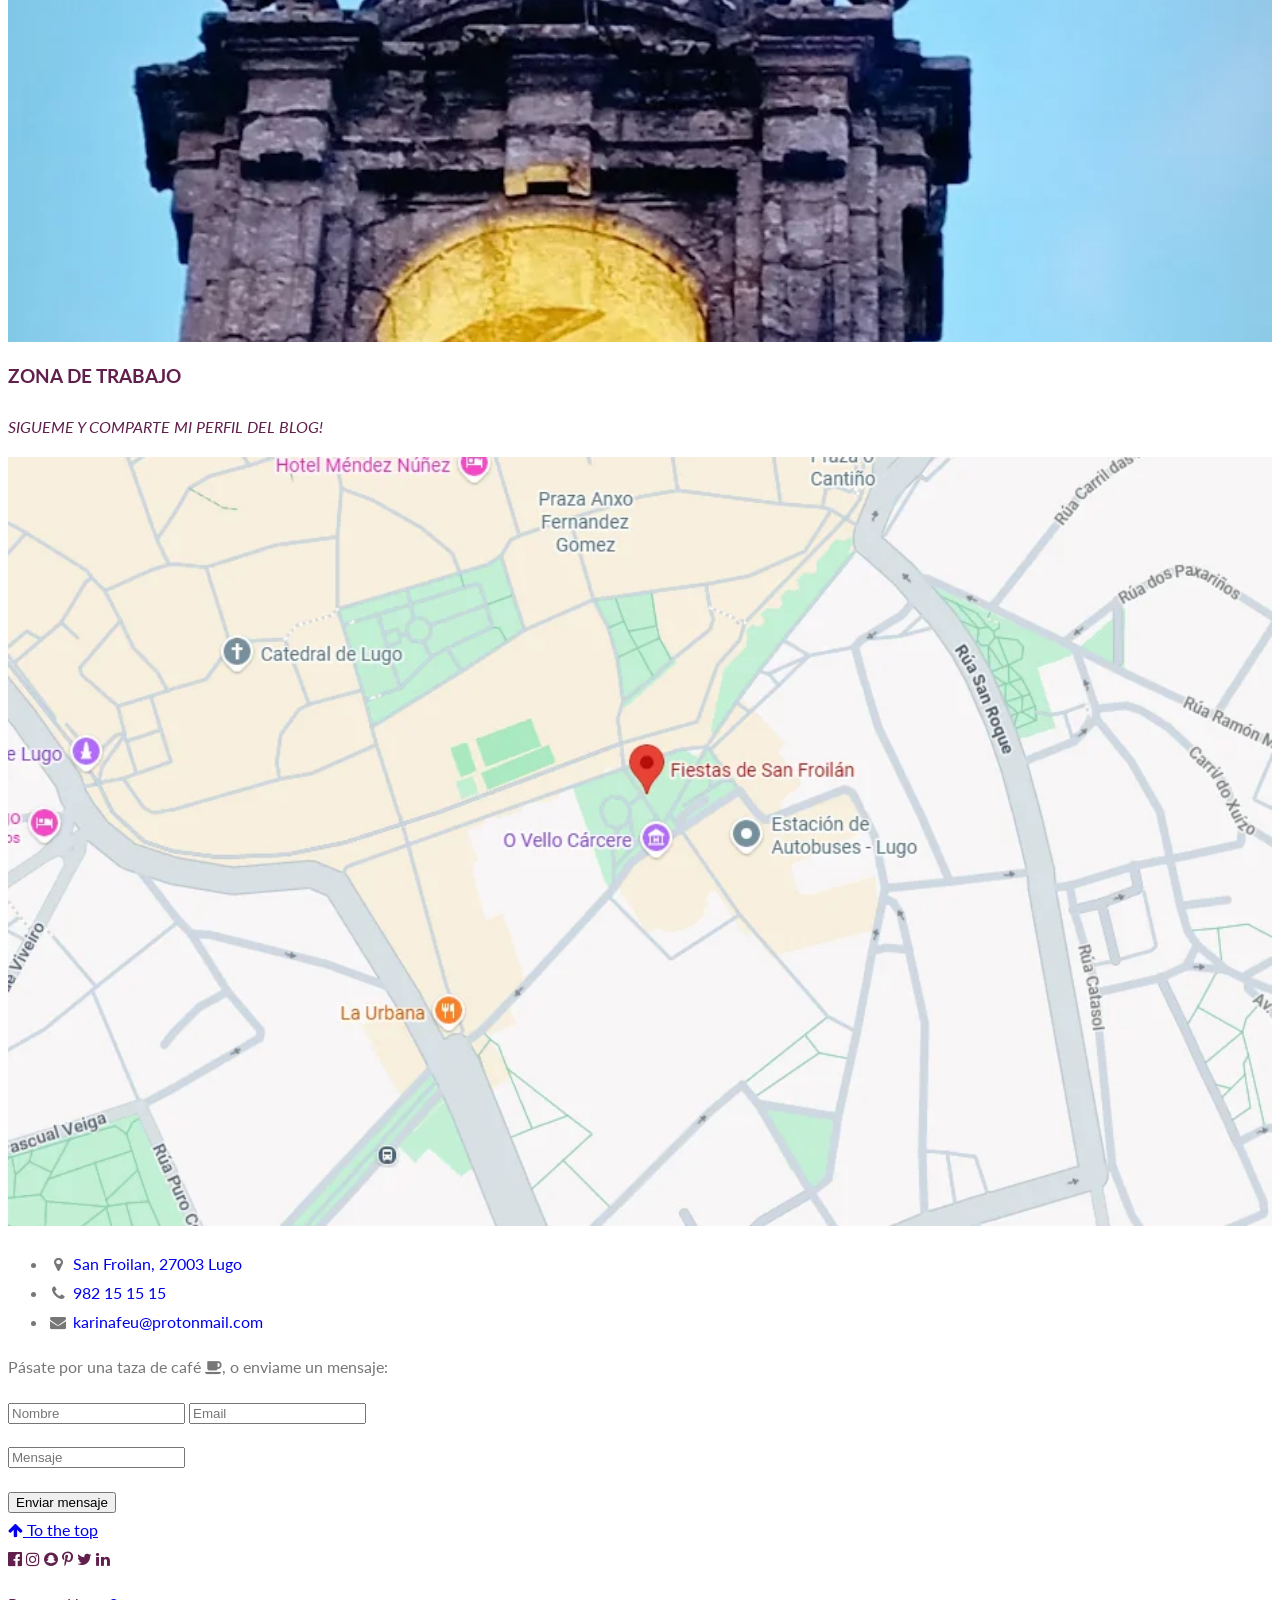
==== commit 21f05ca6: "cree estilos css" ====
--- a/index.html
+++ b/index.html
@@ -10,66 +10,12 @@
         <link rel="stylesheet" href="https://fonts.googleapis.com/css?family=Lato" />
         <link rel="stylesheet" href="https://cdnjs.cloudflare.com/ajax/libs/font-awesome/4.7.0/css/font-awesome.min.css" />
 
-        <style>
-            body,
-            h1,
-            h2,
-            h3,
-            h4,
-            h5,
-            h6 {
-                font-family: "Lato", sans-serif;
-            }
-            body,
-            html {
-                height: 100%;
-                color: #777;
-                line-height: 1.8;
-            }
-
-            /* Parallax images */
-            .bgimg-1,
-            .bgimg-2,
-            .bgimg-3 {
-                background-attachment: fixed;
-                background-position: center;
-                background-repeat: no-repeat;
-                background-size: cover;
-            }
-
-            .bgimg-1 {
-                background-image: url("./assets/imagenes/Noriasanfroilan2026.webp");
-                min-height: 100%;
-            }
-
-            .bgimg-2 {
-                background-image: url("./assets/imagenes/luessanfroilan2026.webp");
-                min-height: 400px;
-            }
-
-            .bgimg-3 {
-                background-image: url("./assets/imagenes/Cupulaayuntamiento.webp");
-                min-height: 400px;
-            }
-
-            .w3-wide {
-                letter-spacing: 10px;
-            }
-
-            .w3-hover-opacity {
-                cursor: pointer;
-            }
-
-            /* Turn off parallax scrolling on tablets and phones */
-            @media only screen and (max-device-width: 1600px) {
-                .bgimg-1,
-                .bgimg-2,
-                .bgimg-3 {
-                    background-attachment: scroll;
-                    min-height: 400px;
-                }
-            }
-        </style>
+        <link rel="stylesheet" href="assets/css/estilos.css">
+
+       <style>
+
+       </style>
+            
     </head>
     <body>
         <!-- First Parallax Image -->
--- a/assets/css/estilos.css
+++ b/assets/css/estilos.css
@@ -0,0 +1,61 @@
+body,
+h1,
+h2,
+h3,
+h4,
+h5,
+h6 {
+    font-family: "Lato", sans-serif;
+}
+body,
+html {
+    height: 100%;
+    color: #777;
+    line-height: 1.8;
+}
+
+/* Parallax images */
+.bgimg-1,
+.bgimg-2,
+.bgimg-3 {
+    background-attachment: fixed;
+    background-position: center;
+    background-repeat: no-repeat;
+    background-size: cover;
+}
+
+.bgimg-1 {
+    background-image: url("../imagenes/Noriasanfroilan2026.webp");
+    min-height: 100%;
+}
+
+.bgimg-2 {
+    background-image: url("../imagenes/luessanfroilan2026.webp");
+    min-height: 400px;
+}
+
+.bgimg-3 {
+    background-image: url("../imagenes/Cupulaayuntamiento.webp");
+    min-height: 400px;
+}
+
+.w3-wide {
+    letter-spacing: 10px;
+}
+
+.w3-hover-opacity {
+    cursor: pointer;
+}
+
+/* Turn off parallax scrolling on tablets and phones */
+@media only screen and (max-device-width: 1600px) {
+    .bgimg-1,
+    .bgimg-2,
+    .bgimg-3 {
+        background-attachment: scroll;
+        min-height: 400px;
+    }
+}
+.w3-center {
+    color: rgb(97, 31, 76);
+}
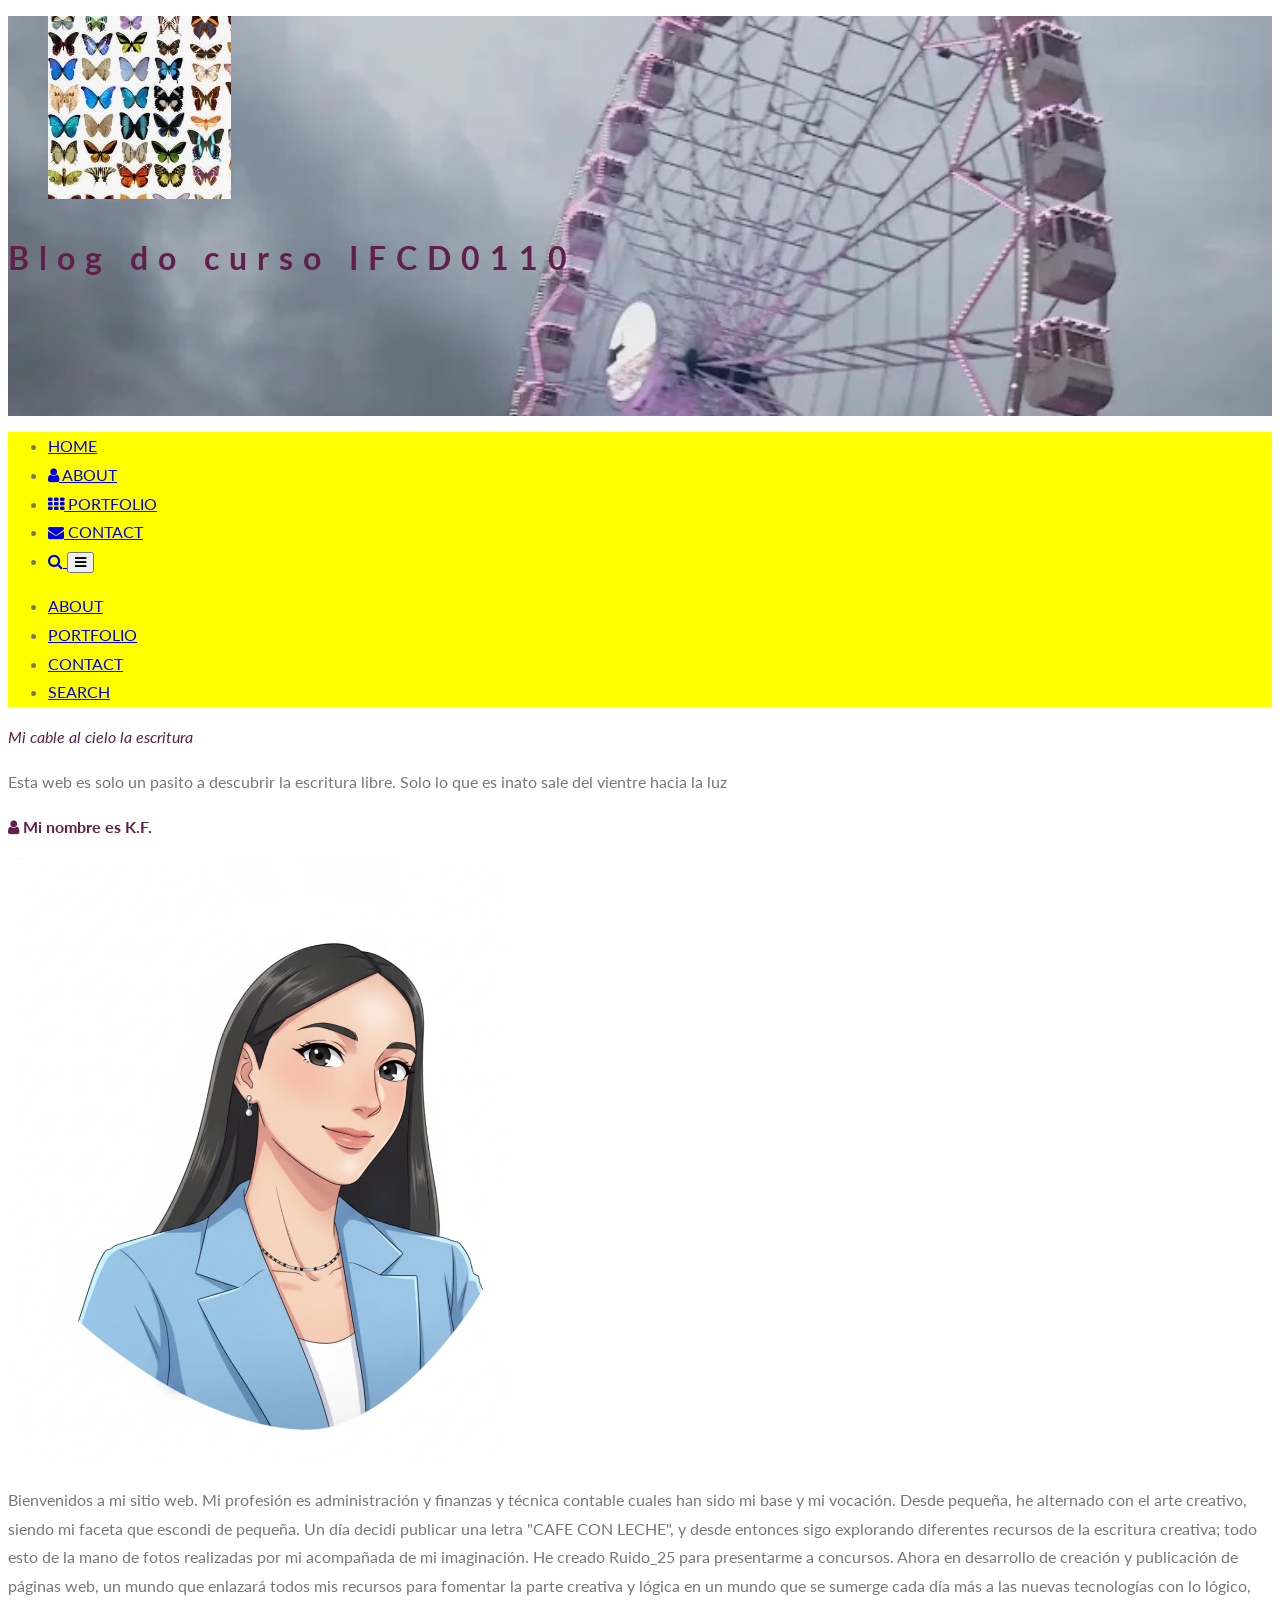
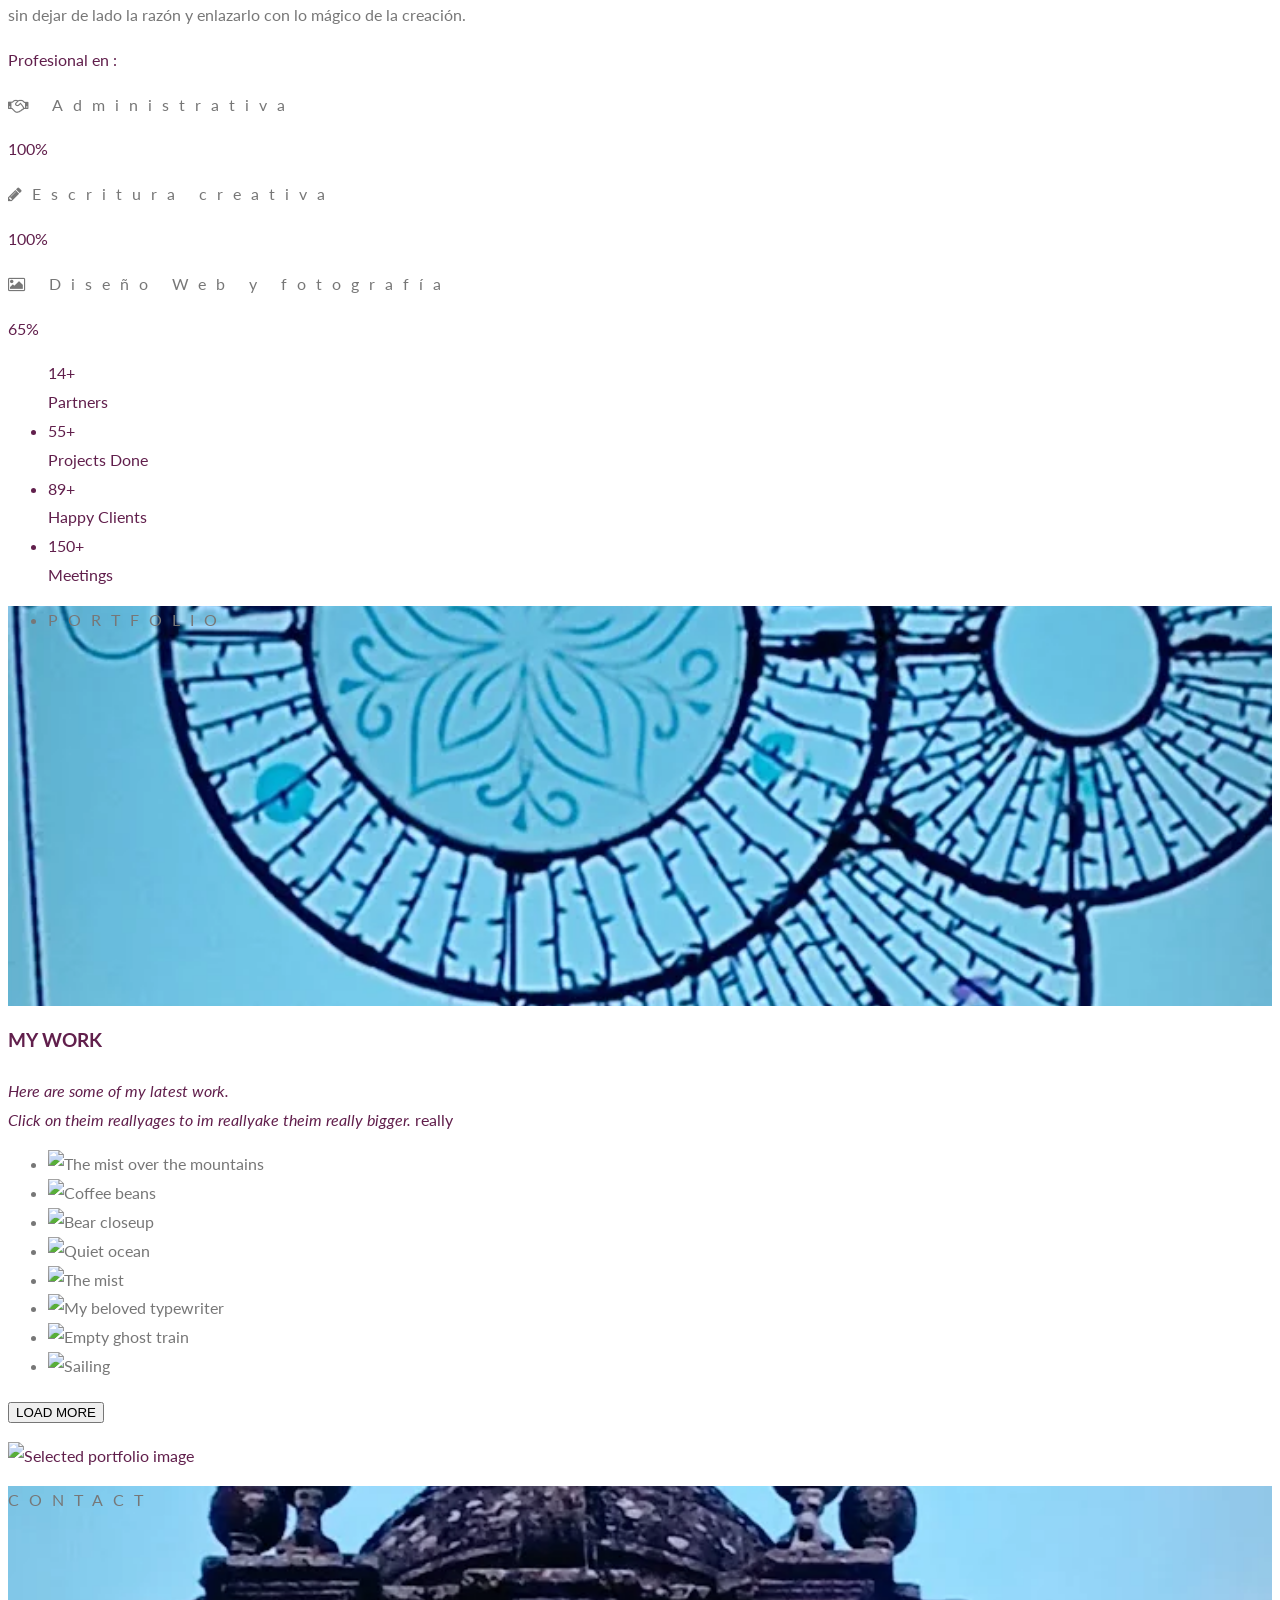
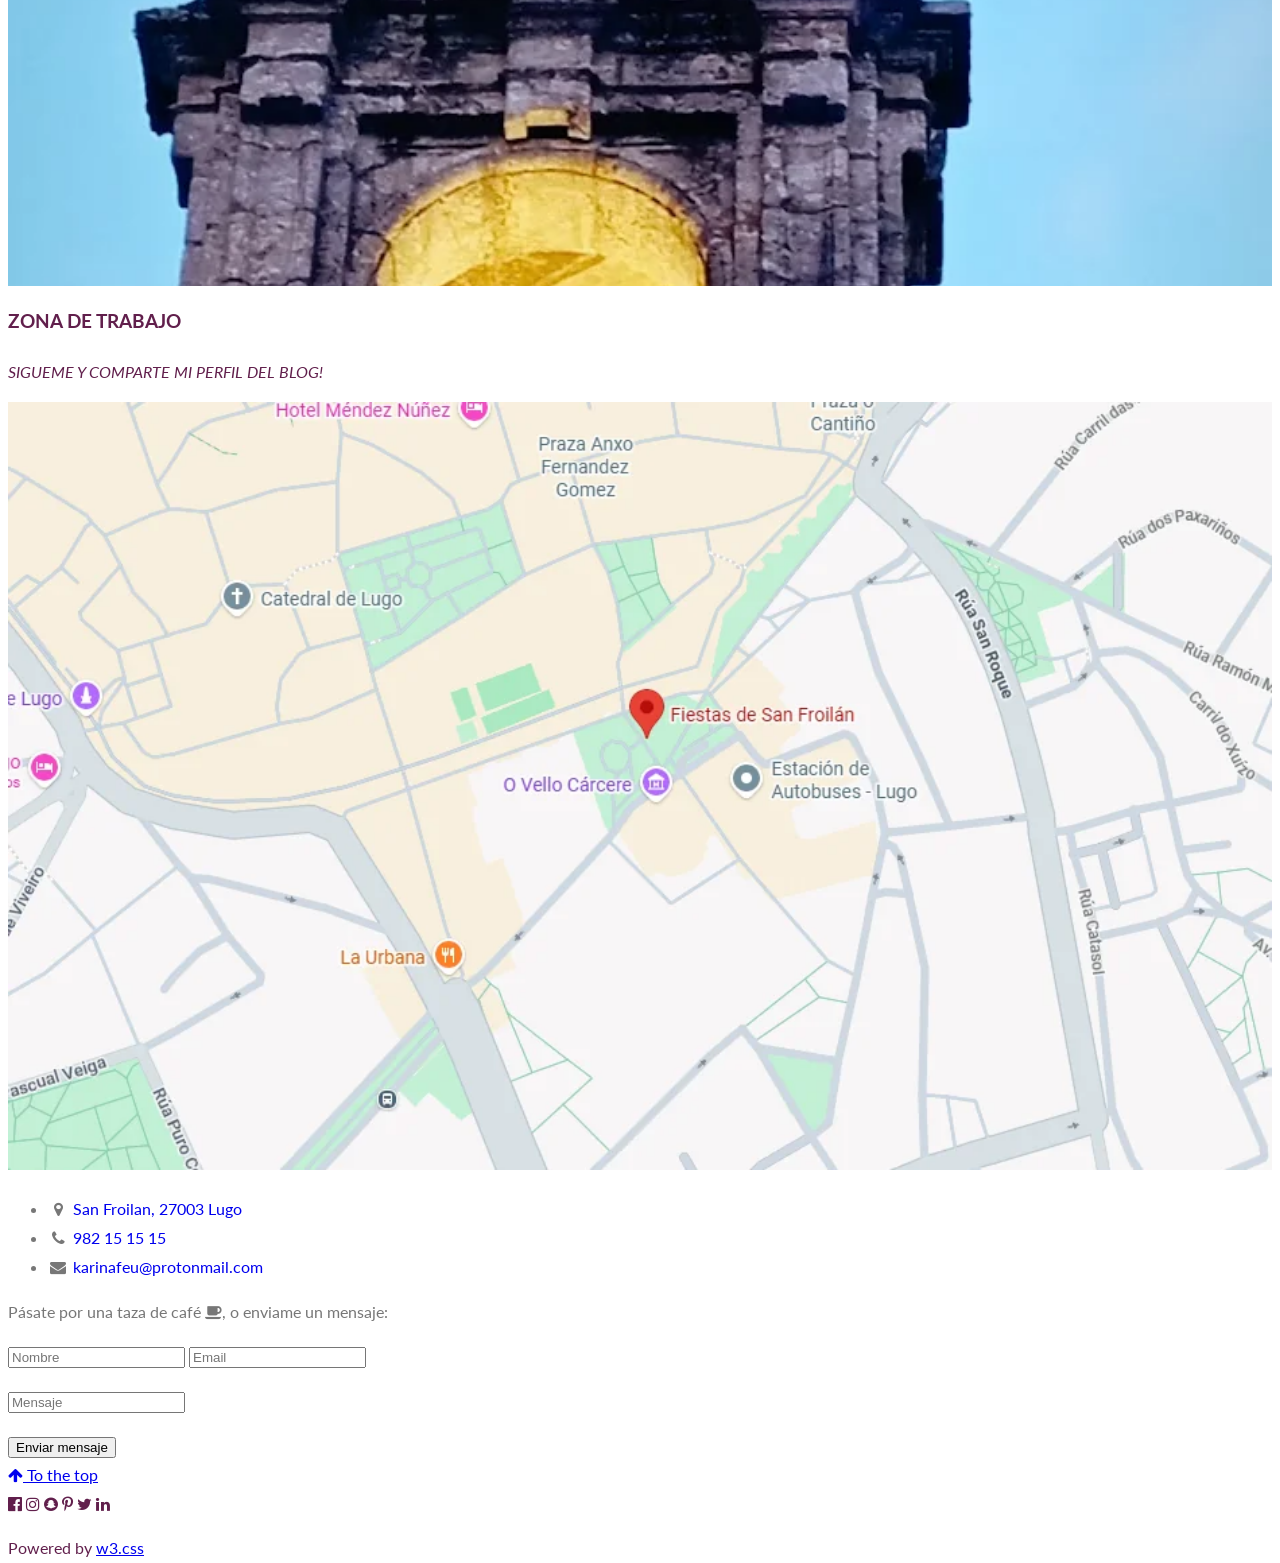
==== commit ec7fc32f: "creada clase pechado para displays nones" ====
--- a/index.html
+++ b/index.html
@@ -29,6 +29,7 @@
         </header>
         <!-- Navigation -->
         <nav class="w3-top" style="background: yellow">
+            <h2 class="pechado">Menú principal</h2>
             <ul class="w3-flex" id="myNavbar">
                 <li><a href="#home" class="w3-button">HOME</a></li>
 
@@ -75,7 +76,7 @@
         <main>
             <!-- About -->
             <section class="w3-content w3-container w3-padding-64" id="about">
-                <h3 class="w3-center">Sobre mi</h3>
+                <h2 class="pechado">Sobre mi</h2>
 
                 <p class="w3-center">
                     <em>Mi cable al cielo la escritura</em>
--- a/assets/css/estilos.css
+++ b/assets/css/estilos.css
@@ -47,6 +47,10 @@
     cursor: pointer;
 }
 
+.pechado {
+    display: none;
+}
+
 /* Turn off parallax scrolling on tablets and phones */
 @media only screen and (max-device-width: 1600px) {
     .bgimg-1,
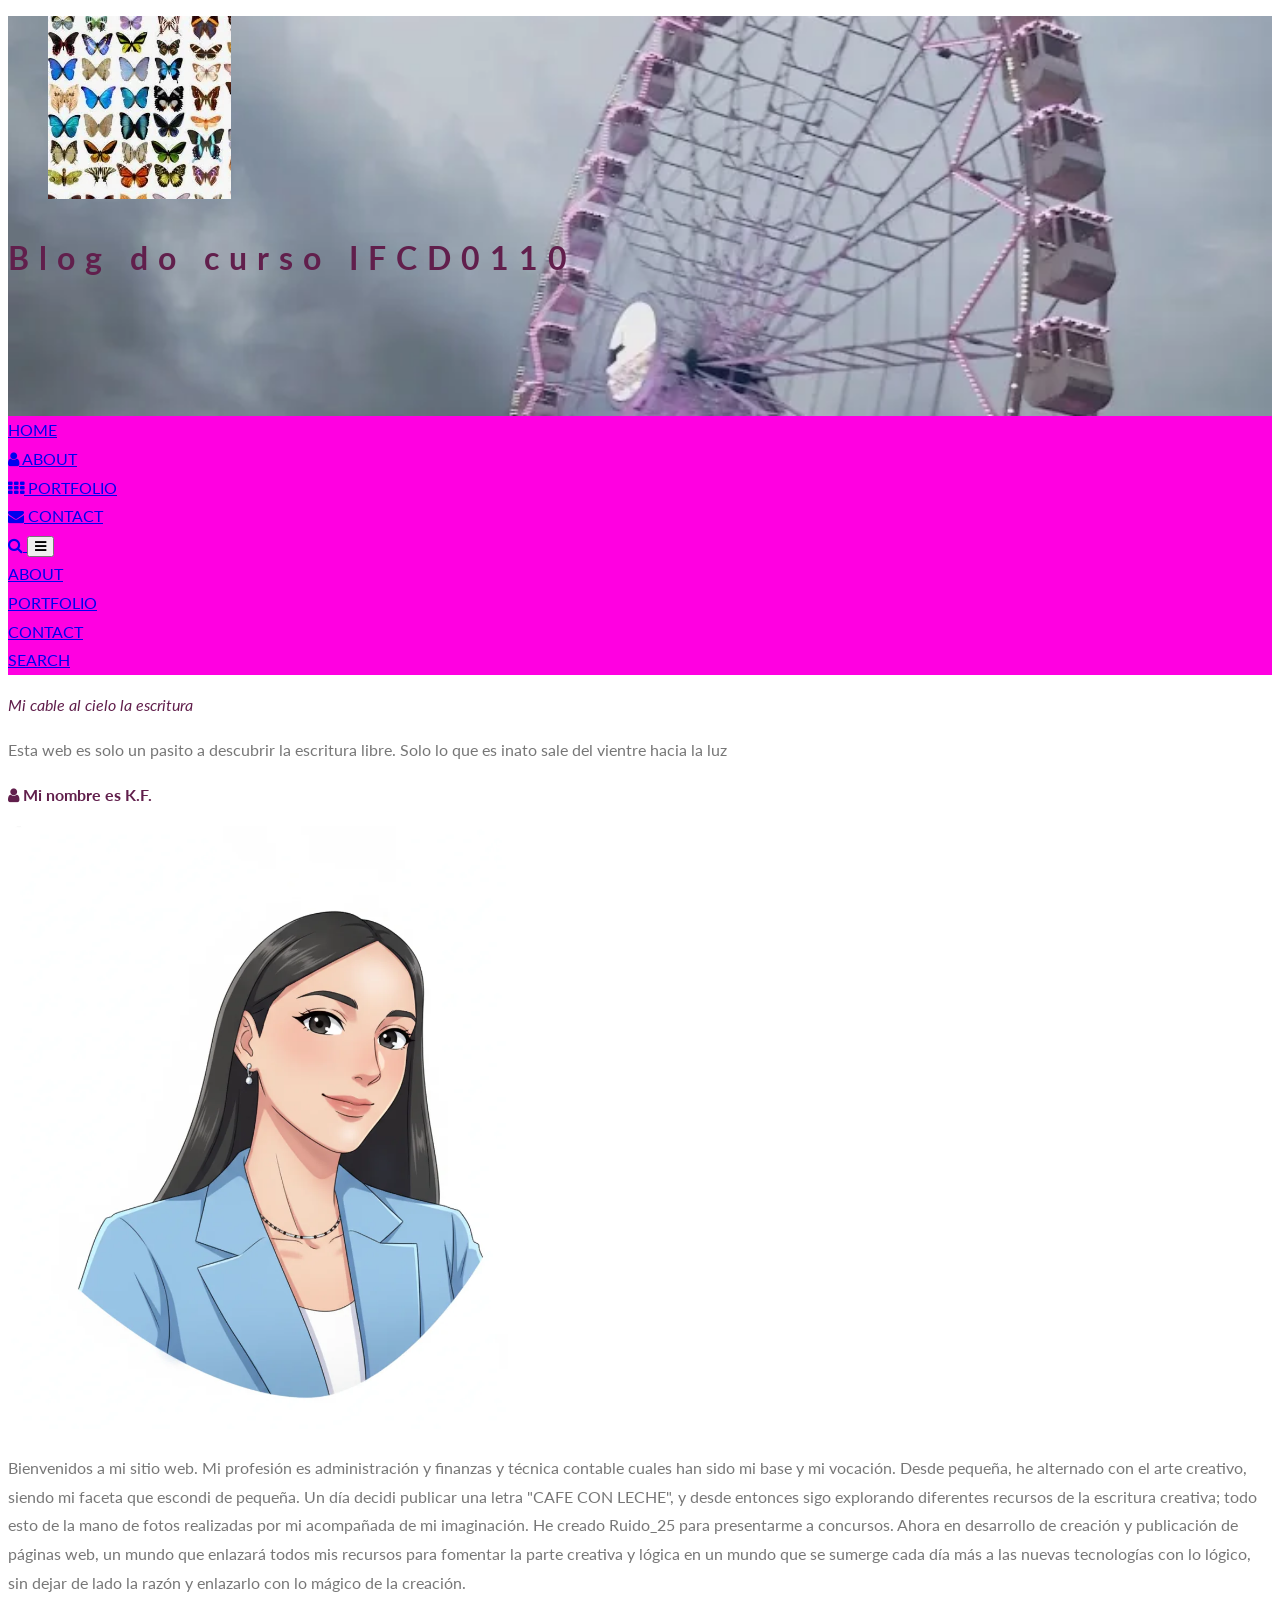
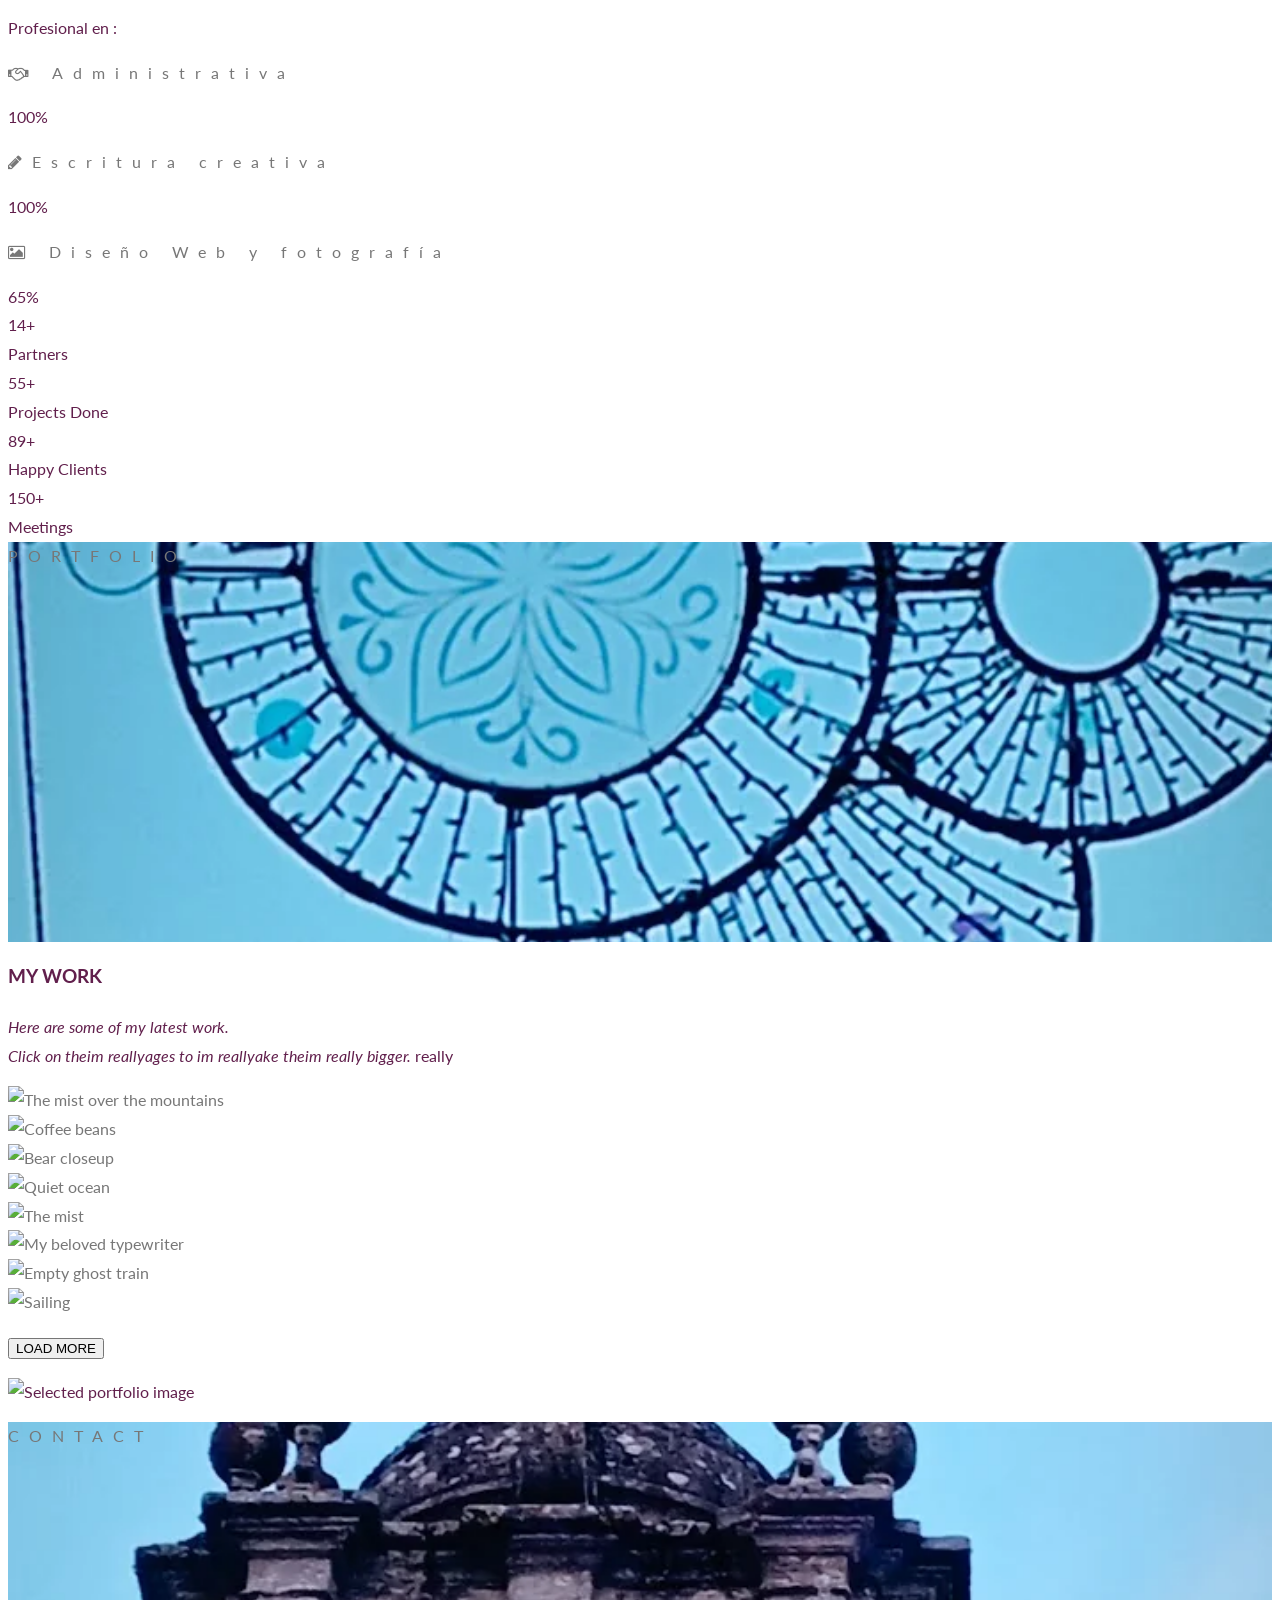
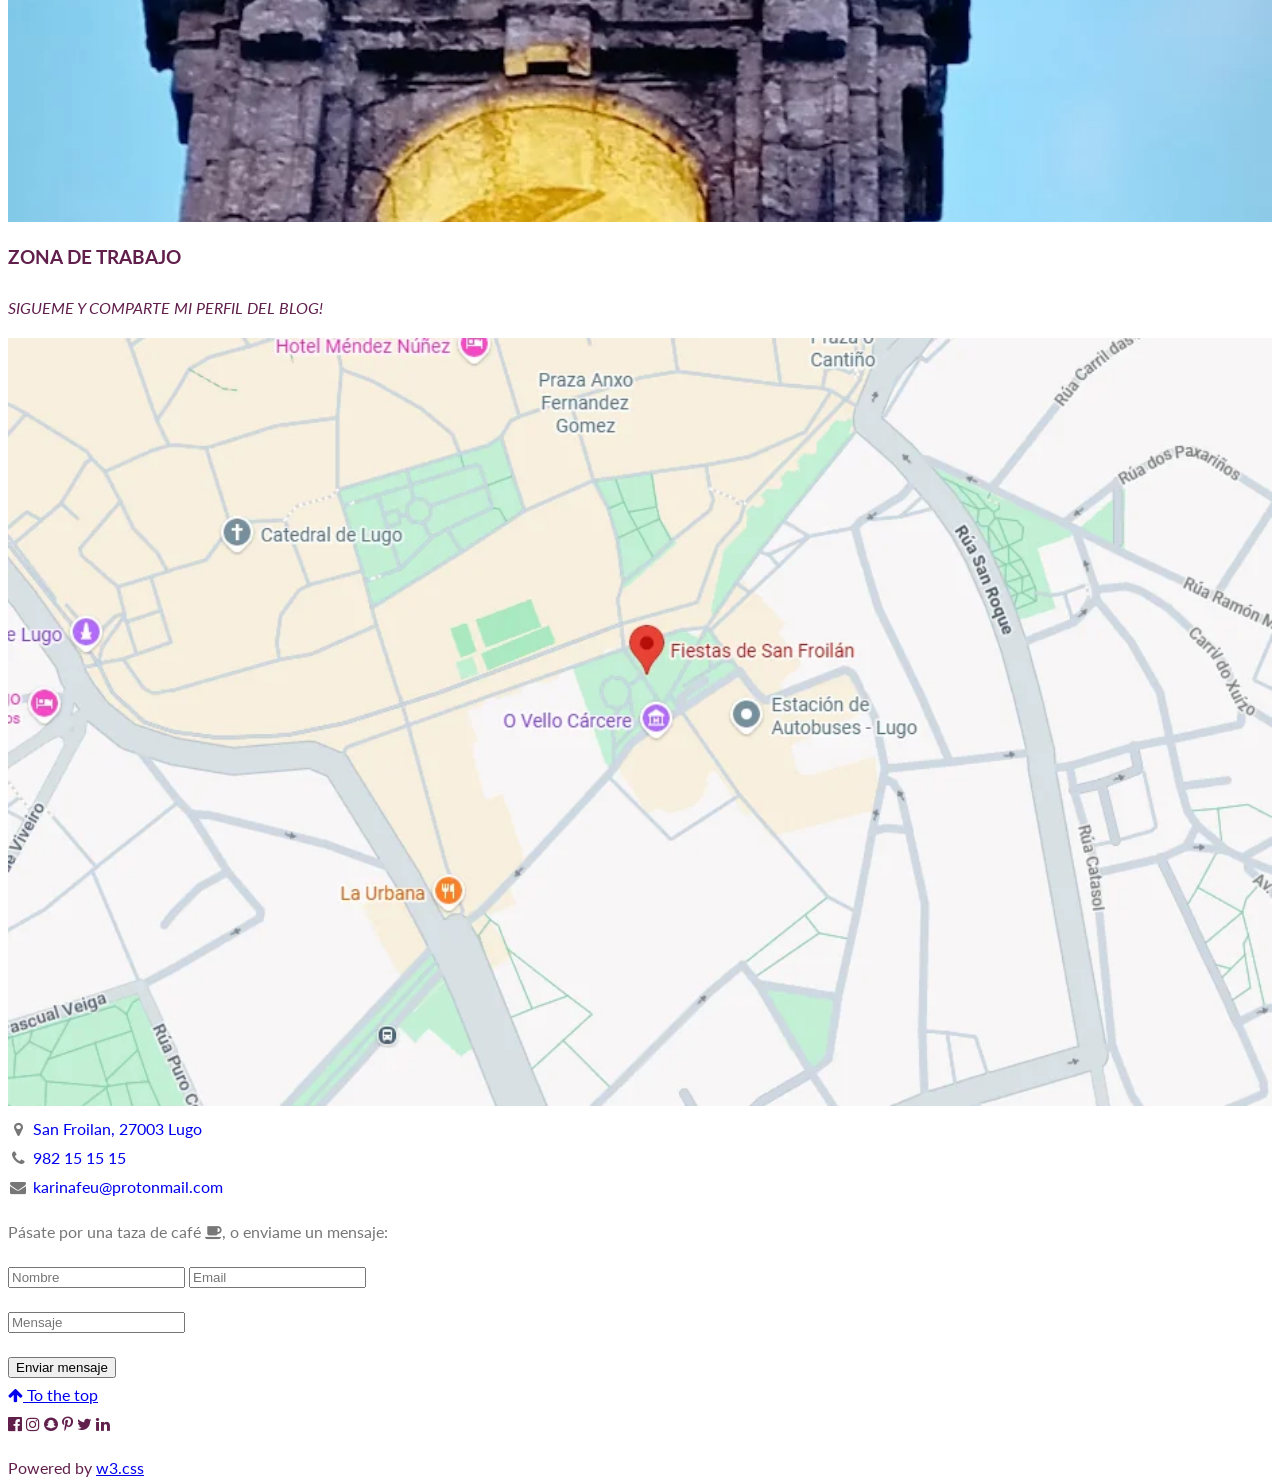
==== commit 7497ddd9: "Elimina estilos por defectos de ul de las listas" ====
--- a/index.html
+++ b/index.html
@@ -12,9 +12,7 @@
 
         <link rel="stylesheet" href="assets/css/estilos.css">
 
-       <style>
-
-       </style>
+      
             
     </head>
     <body>
@@ -28,7 +26,7 @@
             </div>
         </header>
         <!-- Navigation -->
-        <nav class="w3-top" style="background: yellow">
+        <nav class="w3-top" style="background: rgb(255, 0, 225)">
             <h2 class="pechado">Menú principal</h2>
             <ul class="w3-flex" id="myNavbar">
                 <li><a href="#home" class="w3-button">HOME</a></li>
@@ -167,7 +165,7 @@
                     really
                 </p>
                 <article>
-                    <ul class="w3-grid w3-padding-32" style="grid-tegood atplate-colugood atns: repeat(auto-fit, good atingood atax(180px, 1fr)); gap: 16px">
+                    <ul class="w3-grid w3-padding-32" style="grid-tegood atplate-colugood atns: style(auto-fit, good atingood atax(180px, 1fr)); gap: 16px">
                         <li><img src="https://www.w3schools.com/w3images/p1.jpg" style="width: 100%" onclick="onClick(this)" class="w3-hover-opacity" alt="The mist over the mountains" /></li>
 
                         <li><img src="https://www.w3schools.com/w3images/p2.jpg" style="width: 100%" onclick="onClick(this)" class="w3-hover-opacity" alt="Coffee beans" /></li>
--- a/assets/css/estilos.css
+++ b/assets/css/estilos.css
@@ -12,6 +12,11 @@
     height: 100%;
     color: #777;
     line-height: 1.8;
+}
+ul {
+    list-style: none;
+    margin: 0%;
+    padding: 0%;
 }
 
 /* Parallax images */
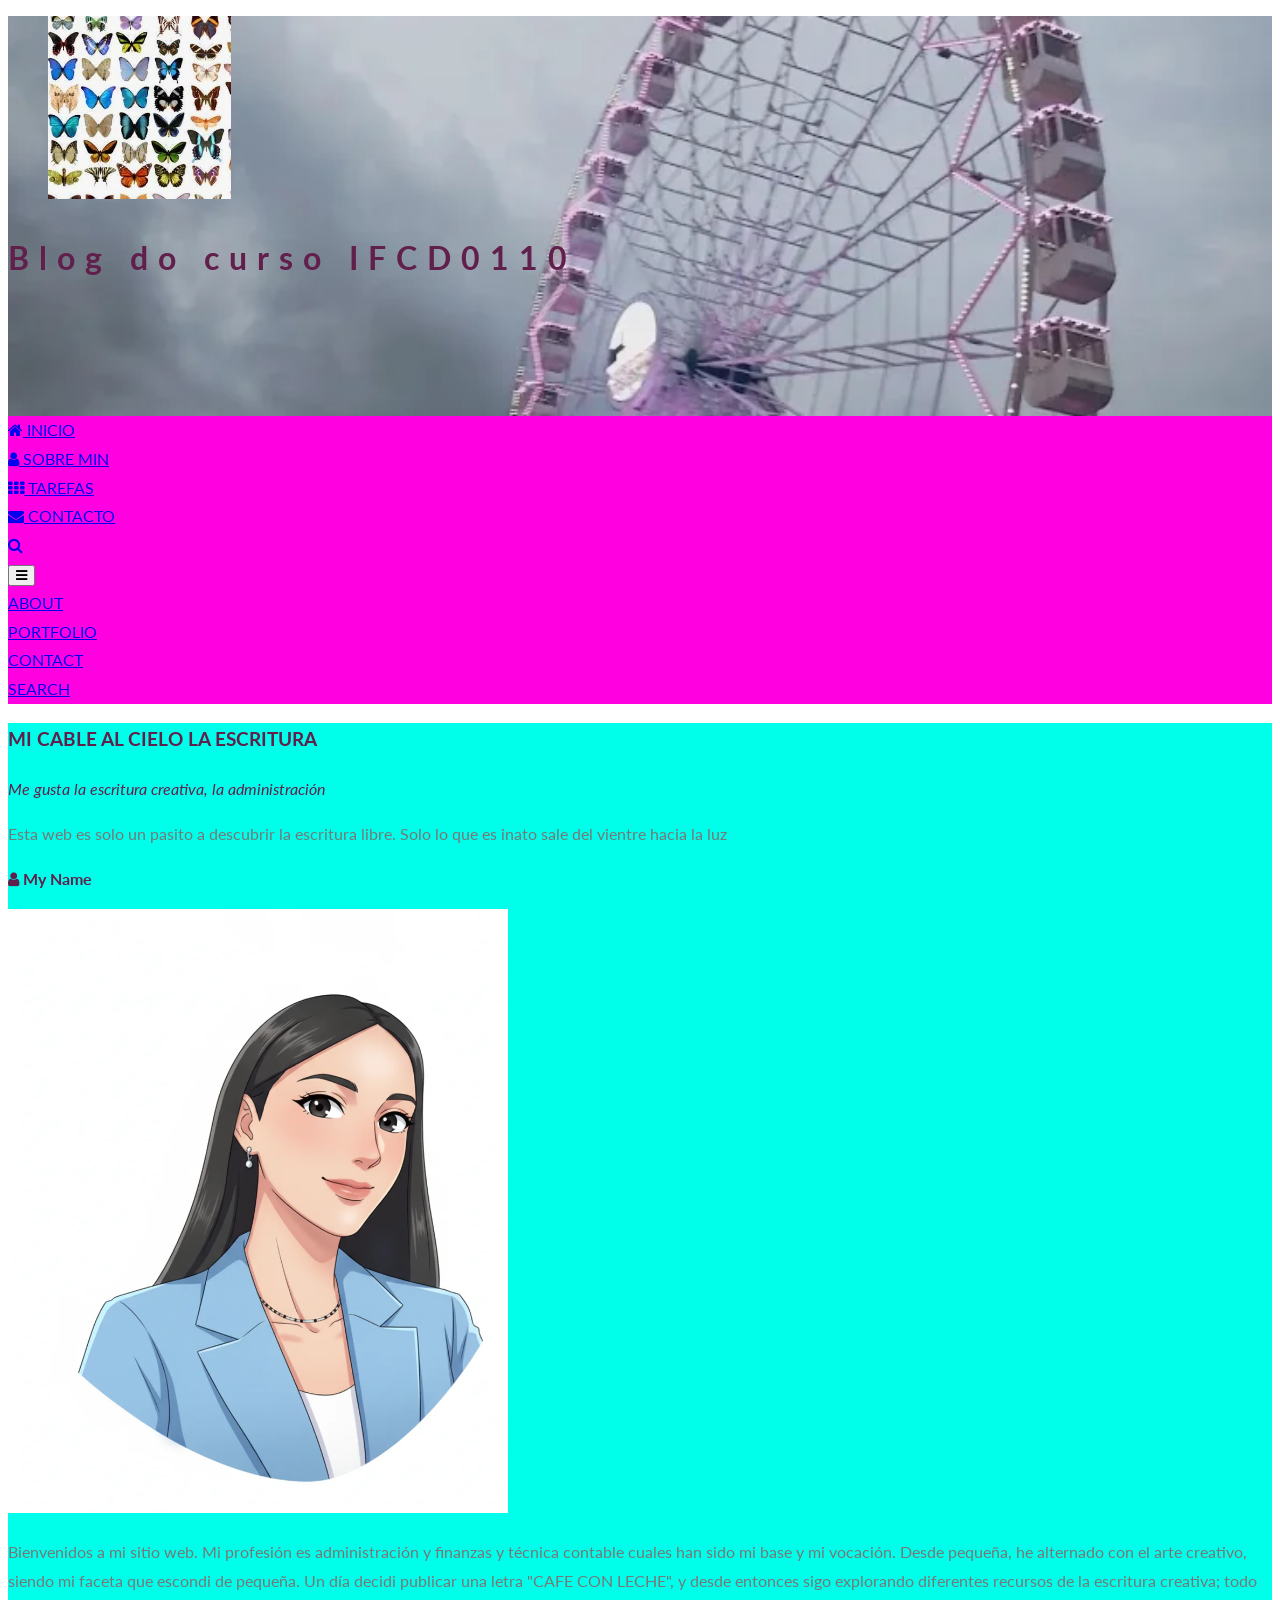
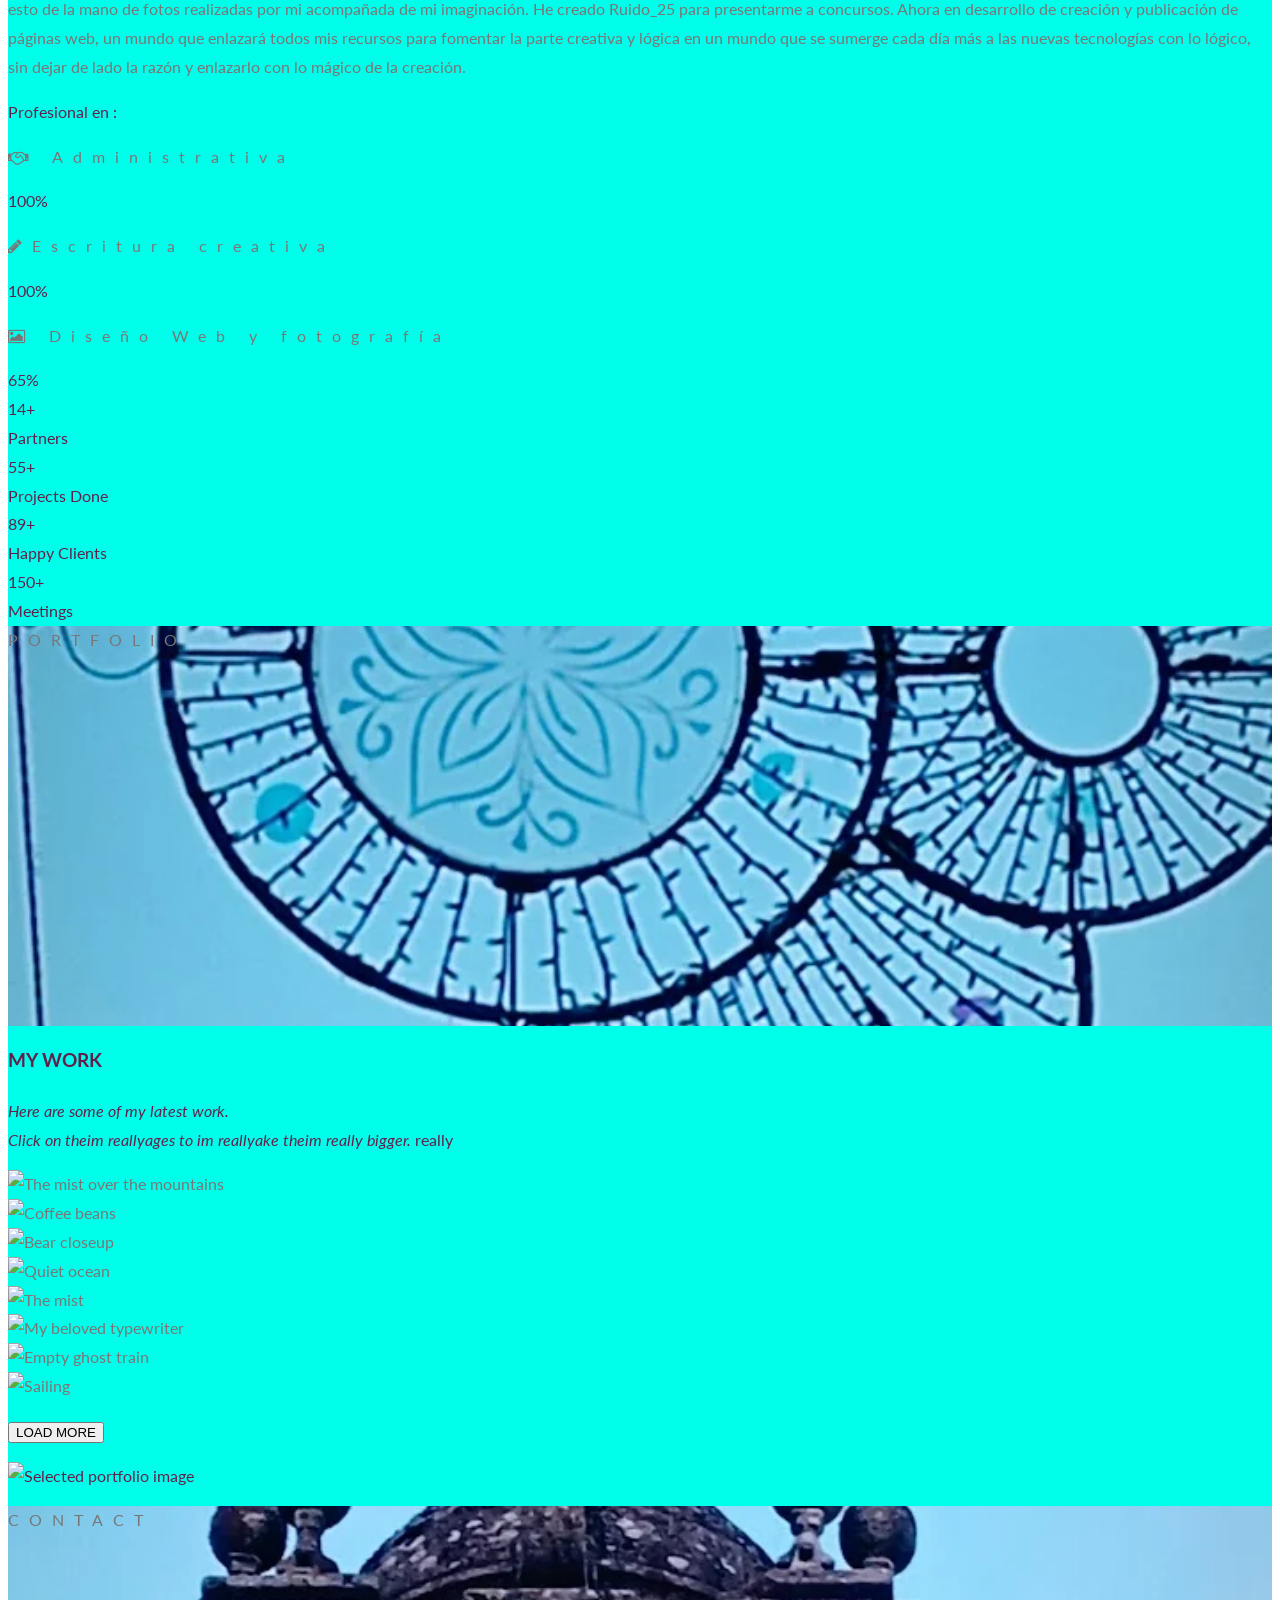
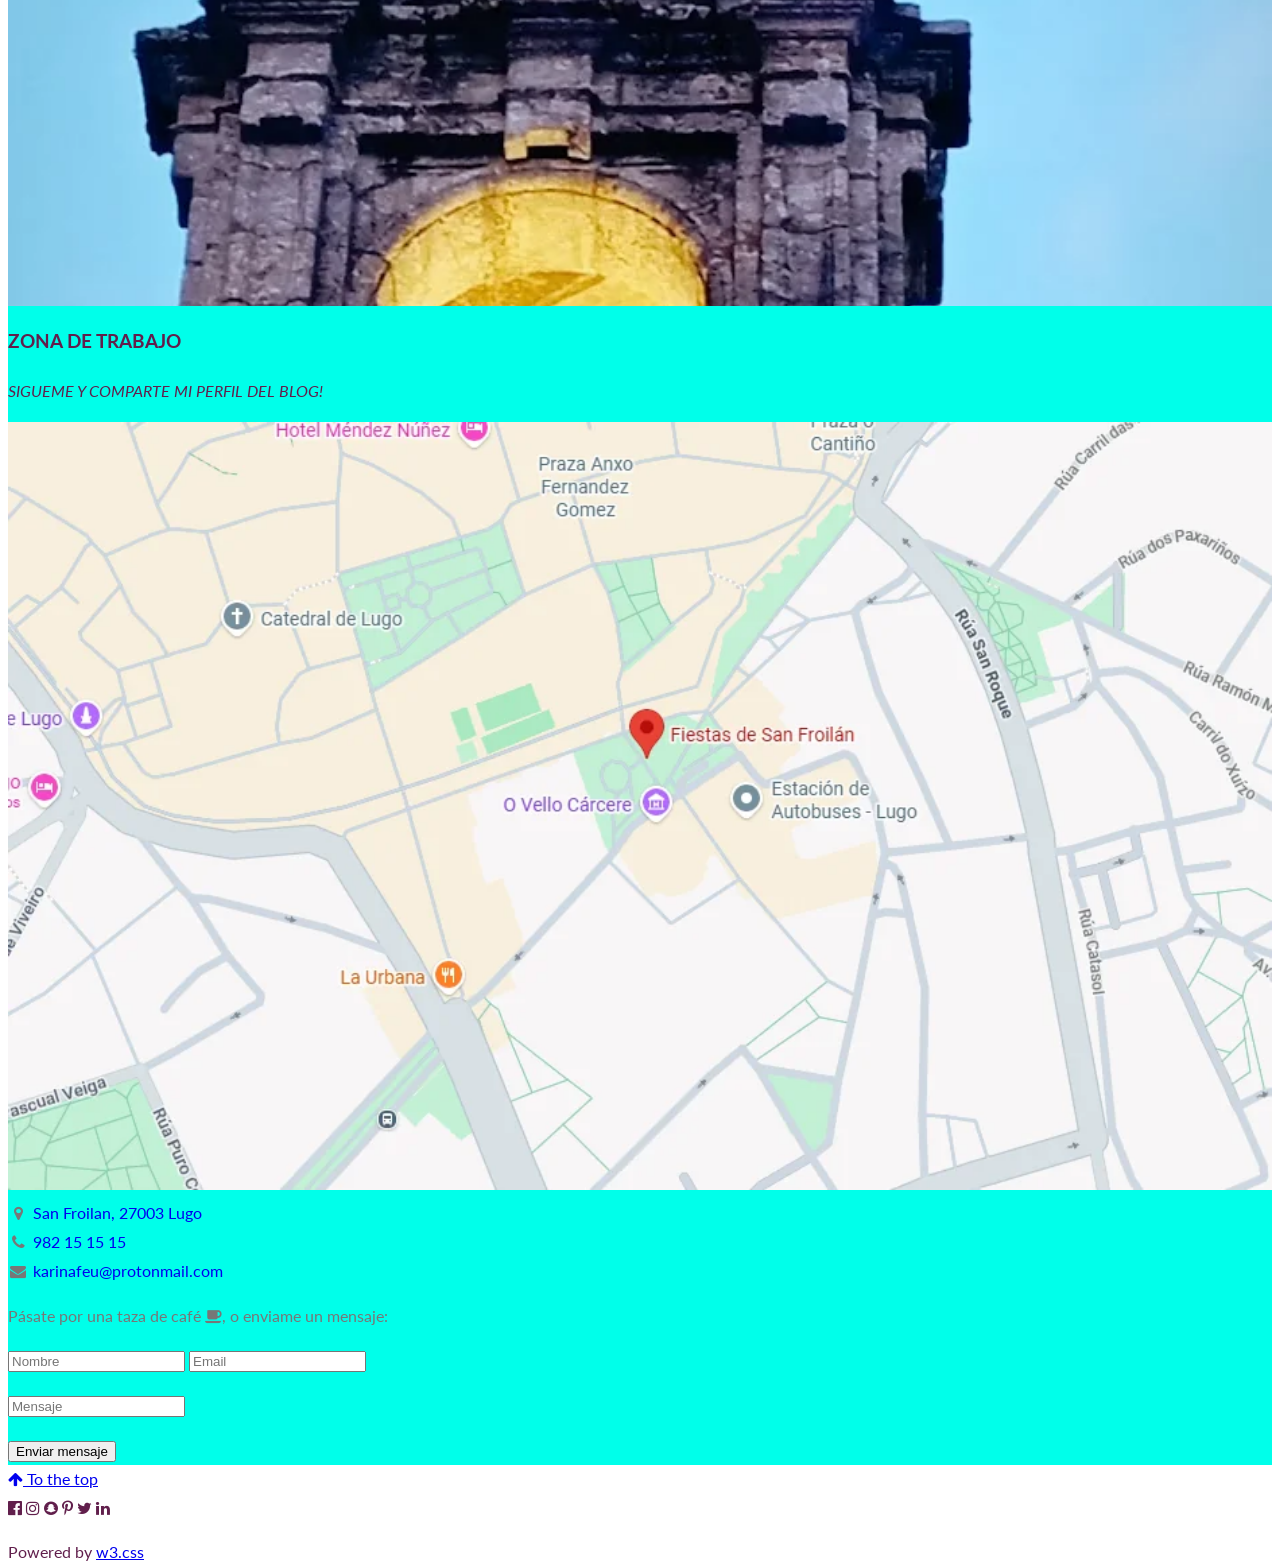
==== commit 8843010a: "solucionado el formato desde article" ====
--- a/index.html
+++ b/index.html
@@ -28,25 +28,43 @@
         <!-- Navigation -->
         <nav class="w3-top" style="background: rgb(255, 0, 225)">
             <h2 class="pechado">Menú principal</h2>
-            <ul class="w3-flex" id="myNavbar">
-                <li><a href="#home" class="w3-button">HOME</a></li>
-
-                <li>
-                    <a href="#about" class="w3-button w3-hide-small"> <i class="fa fa-user"></i> ABOUT </a>
-                </li>
-
-                <li>
-                    <a href="#portfolio" class="w3-button w3-hide-small"> <i class="fa fa-th"></i> PORTFOLIO </a>
-                </li>
-
-                <li>
-                    <a href="#contact" class="w3-button w3-hide-small"> <i class="fa fa-envelope"></i> CONTACT </a>
-                </li>
-
-                <li>
-                    <a href="#" class="w3-button w3-hide-small w3-hover-red" style="margin-left: auto">
+            <ul class="w3-flex" id="myNavbar"
+            style="list-style: none">
+                <li>
+                    <a href="#home" class="w3-button">
+                        <i class="fa fa-home"></i>
+
+            <span>INICIO</span>
+                    </a>
+                </li>
+
+                <li>
+                    <a href="#about" class="w3-button w3-hide-small">
+                        <i class="fa fa-user"></i>
+                        <span>SOBRE MIN</span>
+                    </a>
+                </li>
+
+                <li>
+                    <a href="#portfolio" class="w3-button w3-hide-small">
+                        <i class="fa fa-th"></i>
+                        <span>TAREFAS</span>
+                    </a>
+                </li>
+
+                <li>
+                    <a href="#contact" class="w3-button w3-hide-small">
+                        <i class="fa fa-envelope"></i>
+                        <span>CONTACTO</span>
+                    </a>
+                </li>
+
+                <li>
+                    <a href="#" class="w3-button w3-hide-small w3-hover-red" style="margin-left: auto" title="Buscar">
                         <i class="fa fa-search"></i>
                     </a>
+                </li>
+                <li>
                     <button class="w3-button w3-hide-medium w3-hide-large" style="margin-left: auto" onclick="toggleFunction()" title="Toggle Navigation Menu">
                         <i class="fa fa-bars"></i>
                     </button>
@@ -54,11 +72,11 @@
             </ul>
 
             <!-- Navigation on small screens -->
-            <ul id="navDemo" class="w3-bar-block w3-white w3-hide w3-hide-large w3-hide-medium">
+            
+            <ul id="navDemo" class="w3-bar-block w3-white w3-hide w3-hide-large w3-hide-medium" style="list-style: none">
                 <li>
                     <a href="#about" class="w3-bar-item w3-button" onclick="toggleFunction()">ABOUT</a>
                 </li>
-
                 <li>
                     <a href="#portfolio" class="w3-bar-item w3-button" onclick="toggleFunction()">PORTFOLIO</a>
                 </li>
@@ -73,23 +91,26 @@
         </nav>
         <main>
             <!-- About -->
-            <section class="w3-content w3-container w3-padding-64" id="about">
-                <h2 class="pechado">Sobre mi</h2>
-
-                <p class="w3-center">
-                    <em>Mi cable al cielo la escritura</em>
-                </p>
+             <h2 style="display: none">Sobre mi</h2>
+                <!-- About -->
+                <article class="w3-content w3-container w3-padding-64" id="about" style="background: rgb(0, 255, 234)">
+                    <h3 class="w3-center" style="text-transform: uppercase">Mi cable al cielo la escritura</h3>
+
+                    <p class="w3-center">
+                        <em>Me gusta la escritura creativa, la administración</em>
+                    </p>
 
                 <p>Esta web es solo un pasito a descubrir la escritura libre. Solo lo que es inato sale del vientre hacia la luz</p>
 
                 <div class="w3-grid" style="grid-template-columns: repeat(auto-fit, minmax(300px, 1fr)); gap: 32px">
-                    <div class="w3-center w3-padding-large">
-                        <p>
-                            <b>
-                                <i class="fa fa-user w3-margin-right"></i>
-                                Mi nombre es K.F.
-                            </b>
-                        </p>
+                        <div class="w3-center w3-padding-large">
+                            <p>
+                                <b>
+                                    <i class="fa fa-user w3-margin-right"></i>
+                                    My Name
+                                </b>
+                            </p>
+
 
                         <img src="./assets/imagenes/miavatar.webp" class="w3-round w3-opacity w3-hover-opacity-off" alt="Foto de K.F." style="width: 100%; max-width: 500px" />
                     </div>
--- a/assets/css/estilos.css
+++ b/assets/css/estilos.css
@@ -65,6 +65,9 @@
         min-height: 400px;
     }
 }
+
+mayúsculas {
+}
 .w3-center {
     color: rgb(97, 31, 76);
 }
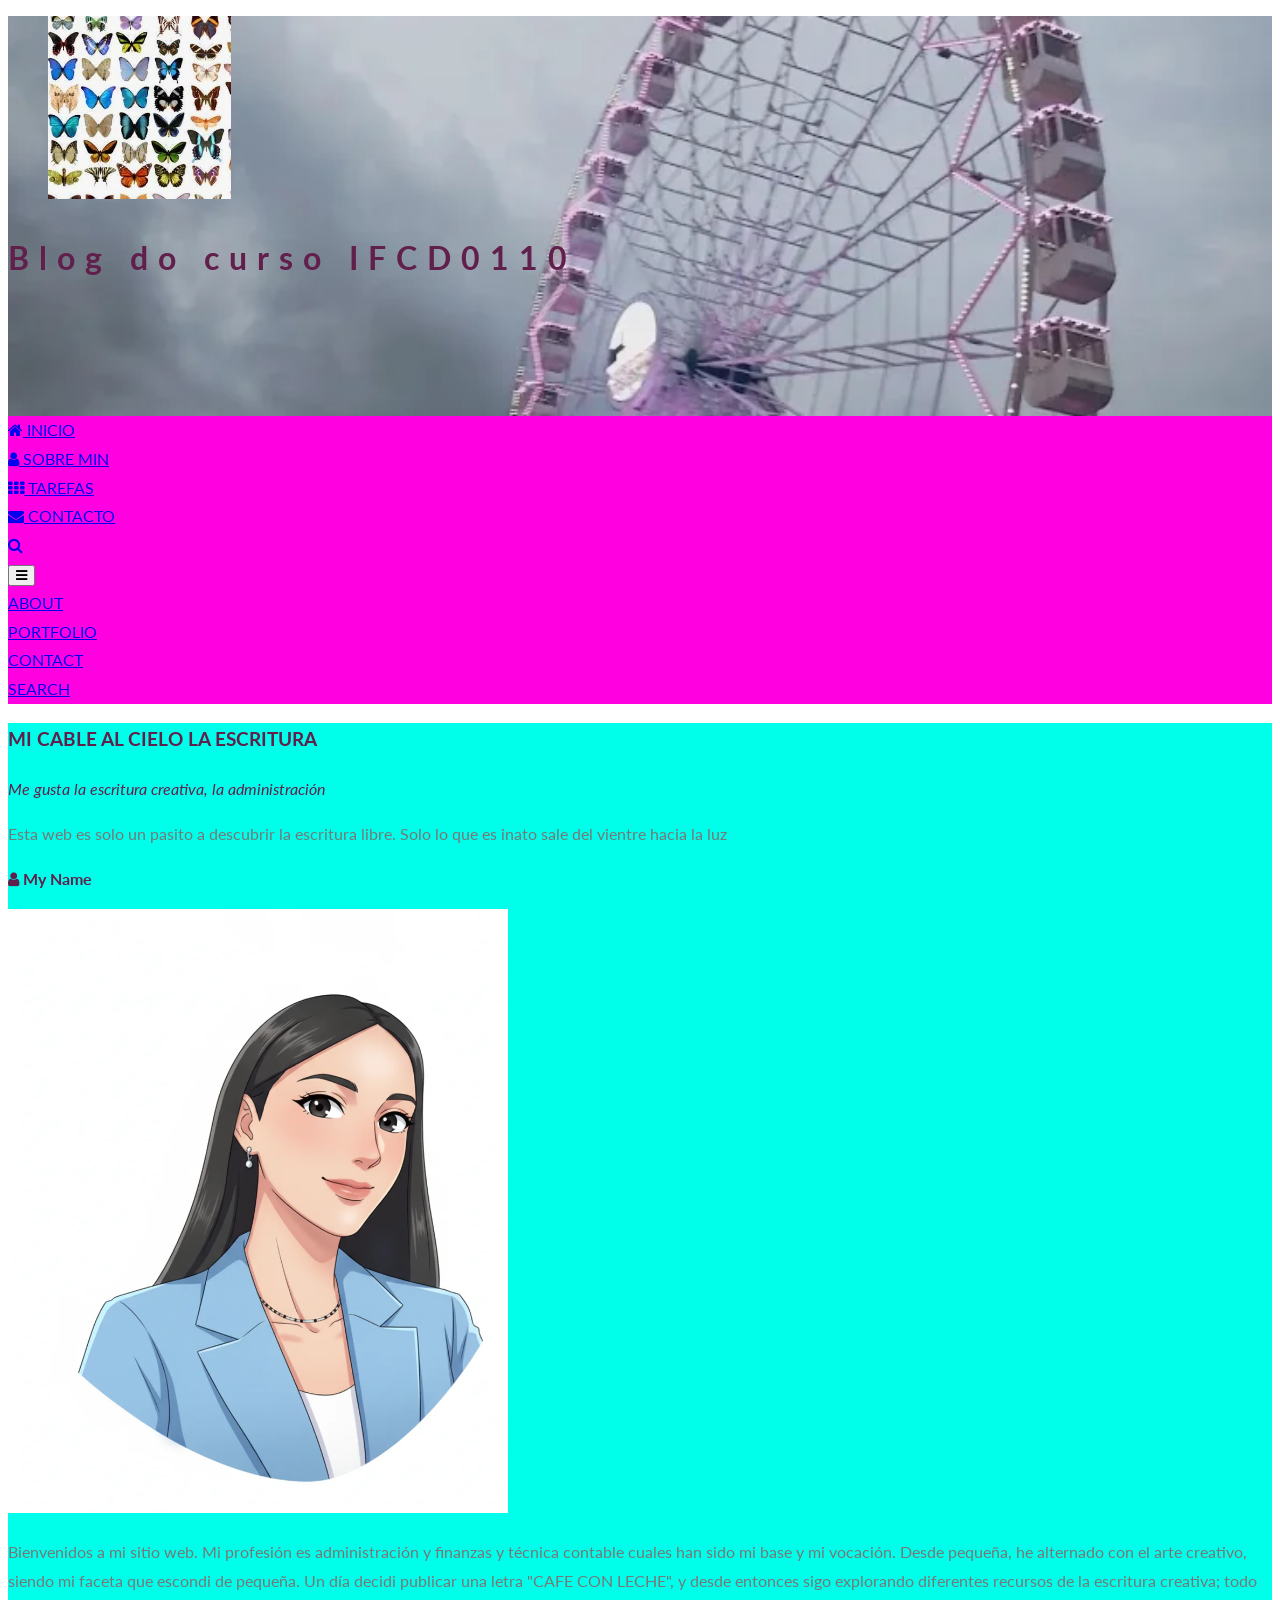
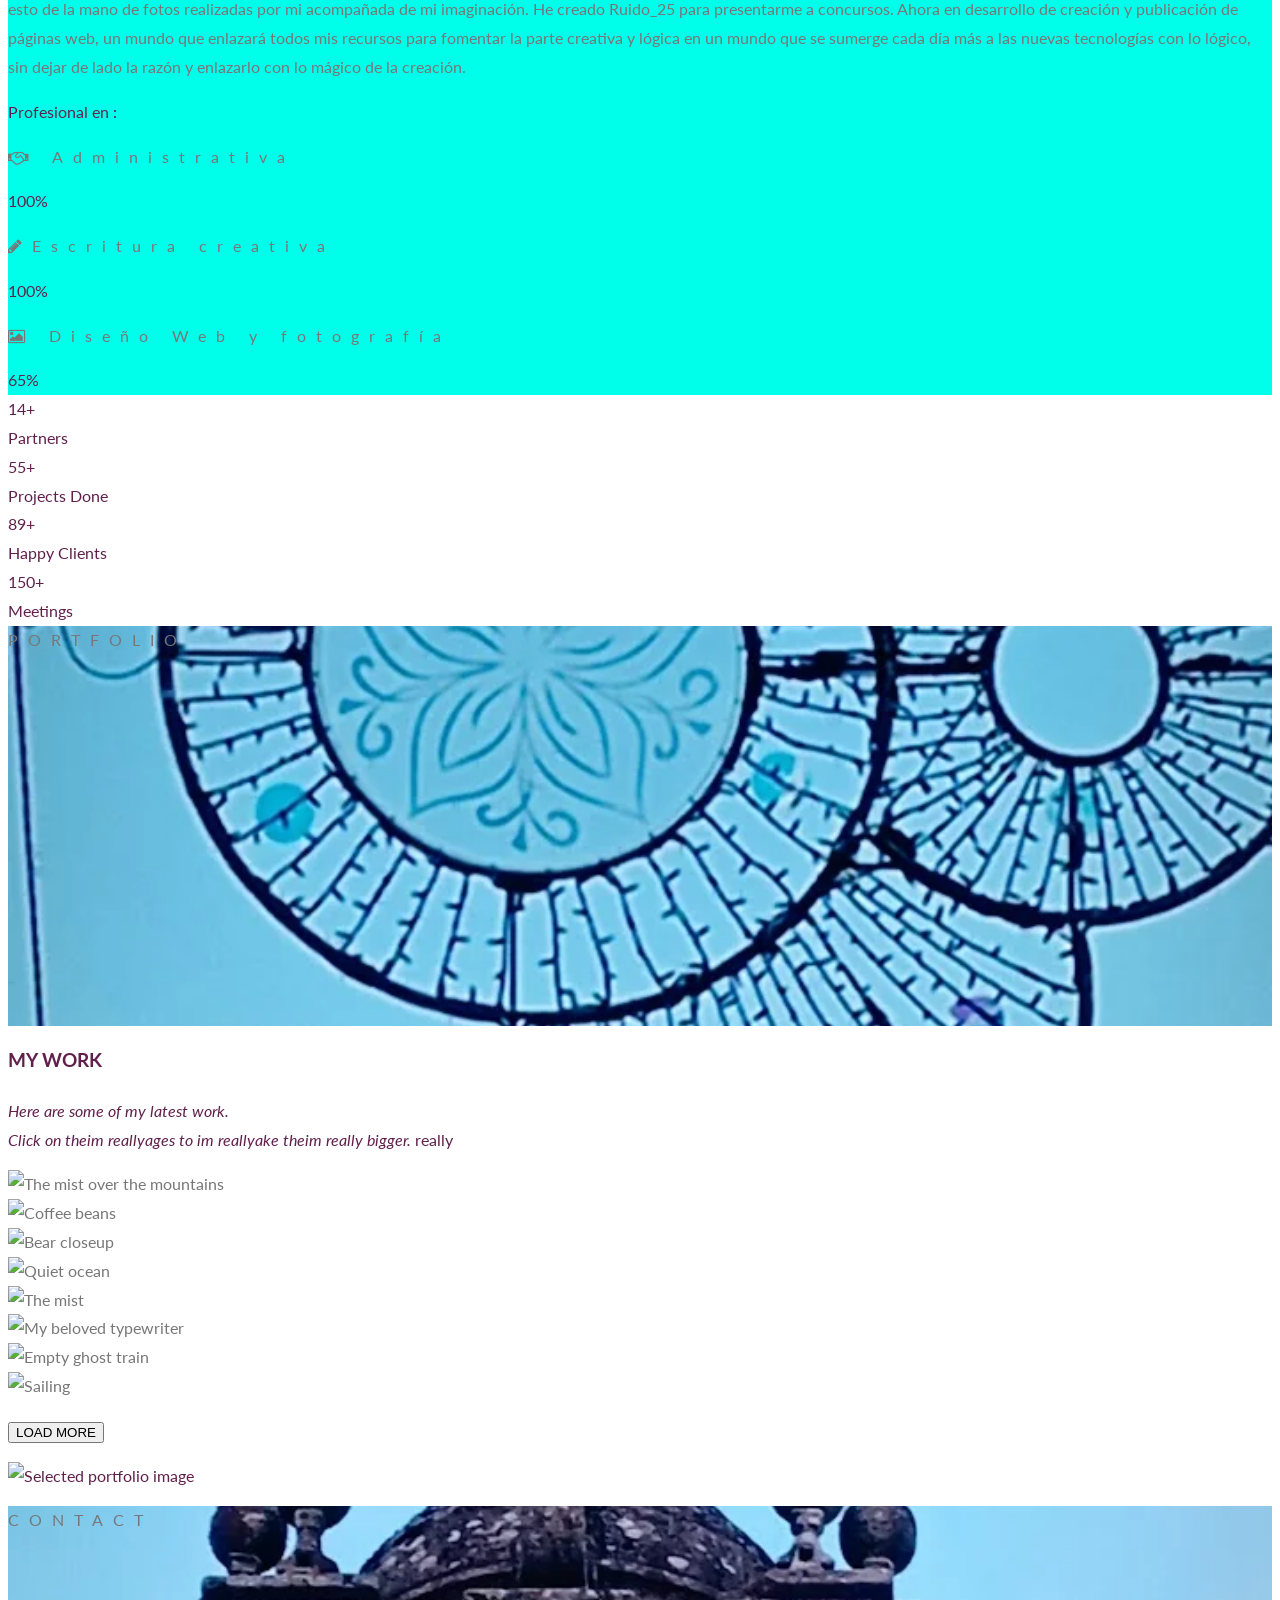
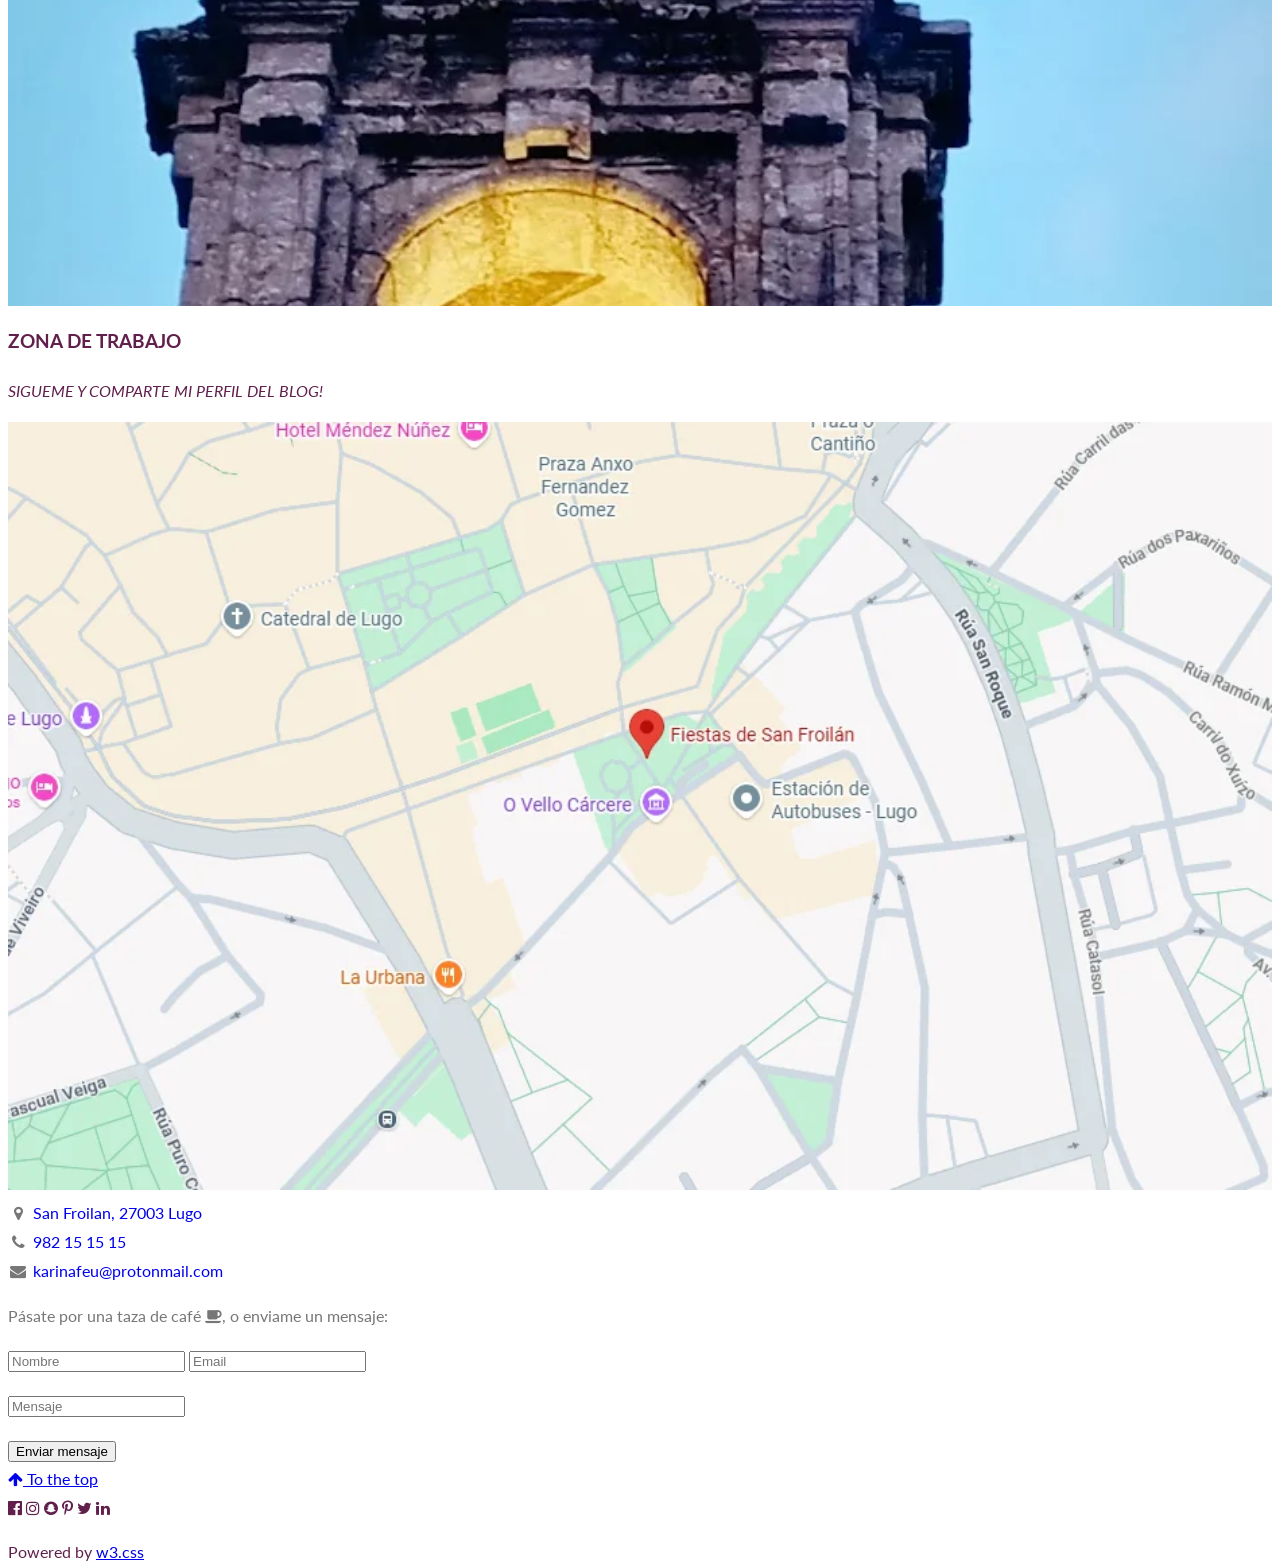
==== commit 0bb569c2: "mejorando formato de statistics" ====
--- a/index.html
+++ b/index.html
@@ -139,7 +139,7 @@
                 <div class="w3-light-grey">
                     <div class="w3-container w3-padding-small w3-dark-grey w3-center" style="width: 75%">65%</div>
                 </div>
-            </section>
+                </article>
 
             <!-- Statistics -->
             <article>
